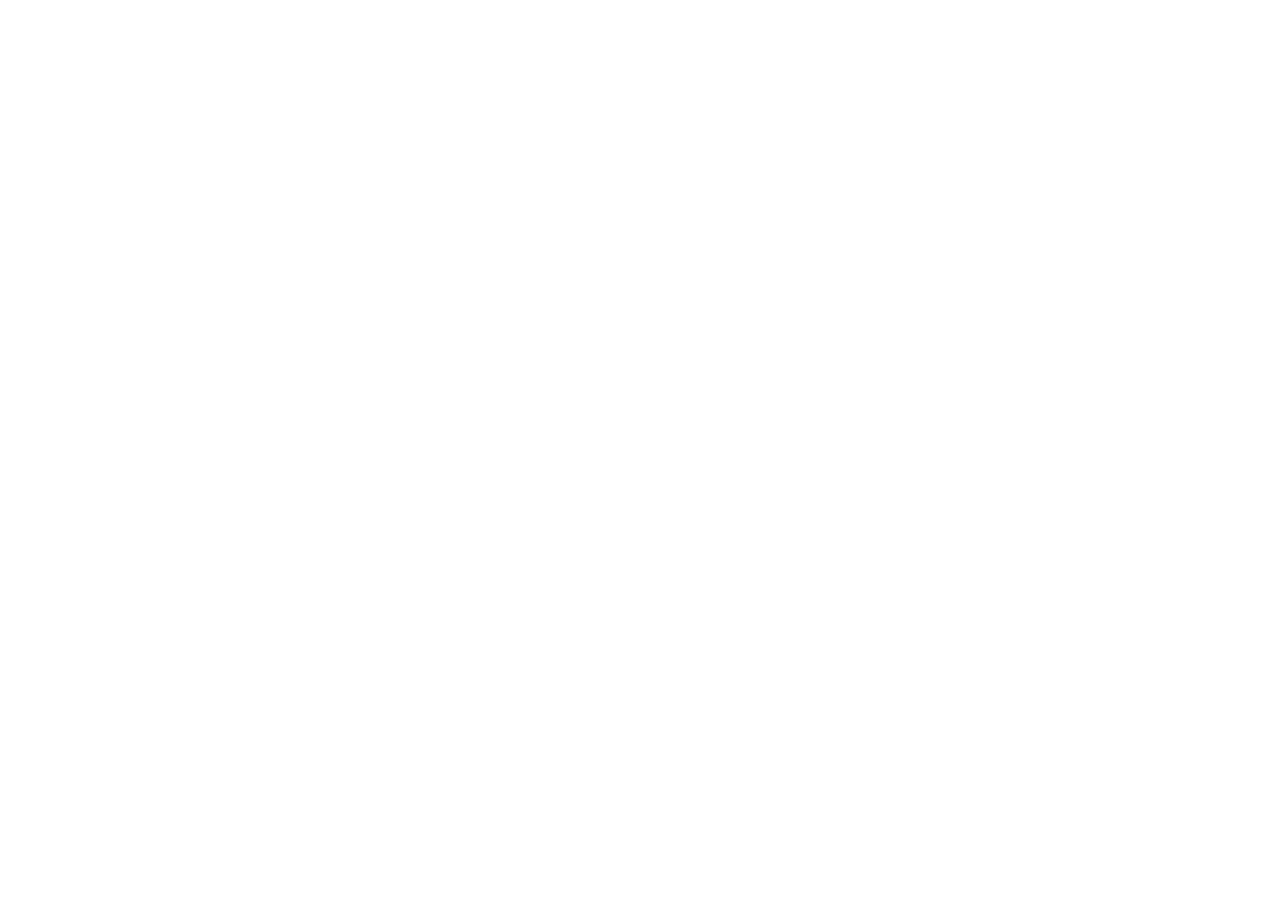
==== index.html @ e567526a "Initial commit" ====
<!DOCTYPE html>
<html lang="en">
<head>
    <meta charset="UTF-8">
    <meta name="viewport" content="width=device-width, initial-scale=1.0">
    <link rel="stylesheet" href="style.css">
    <link rel="shortcut icon" href="favicon.ico" type="image/x-icon">
    <title>Document</title>
</head>
<body>
    
</body>
</html>
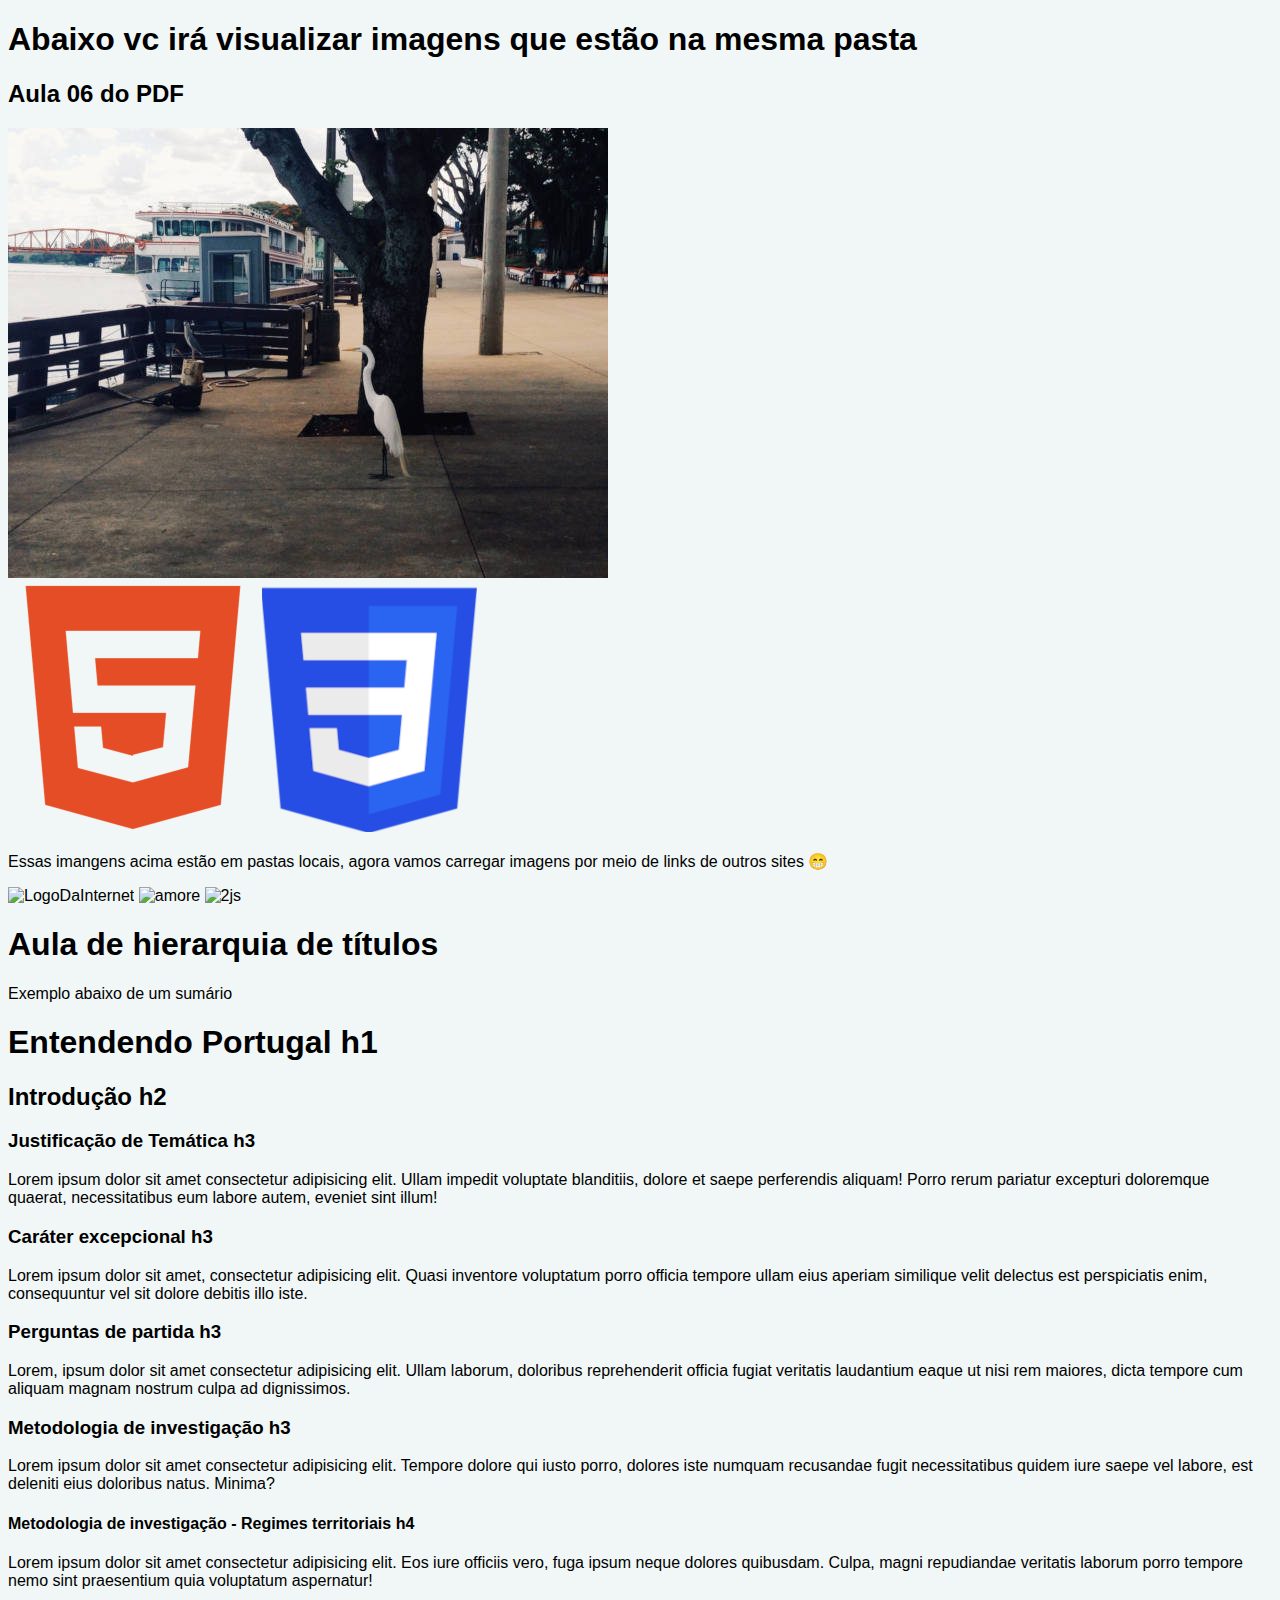
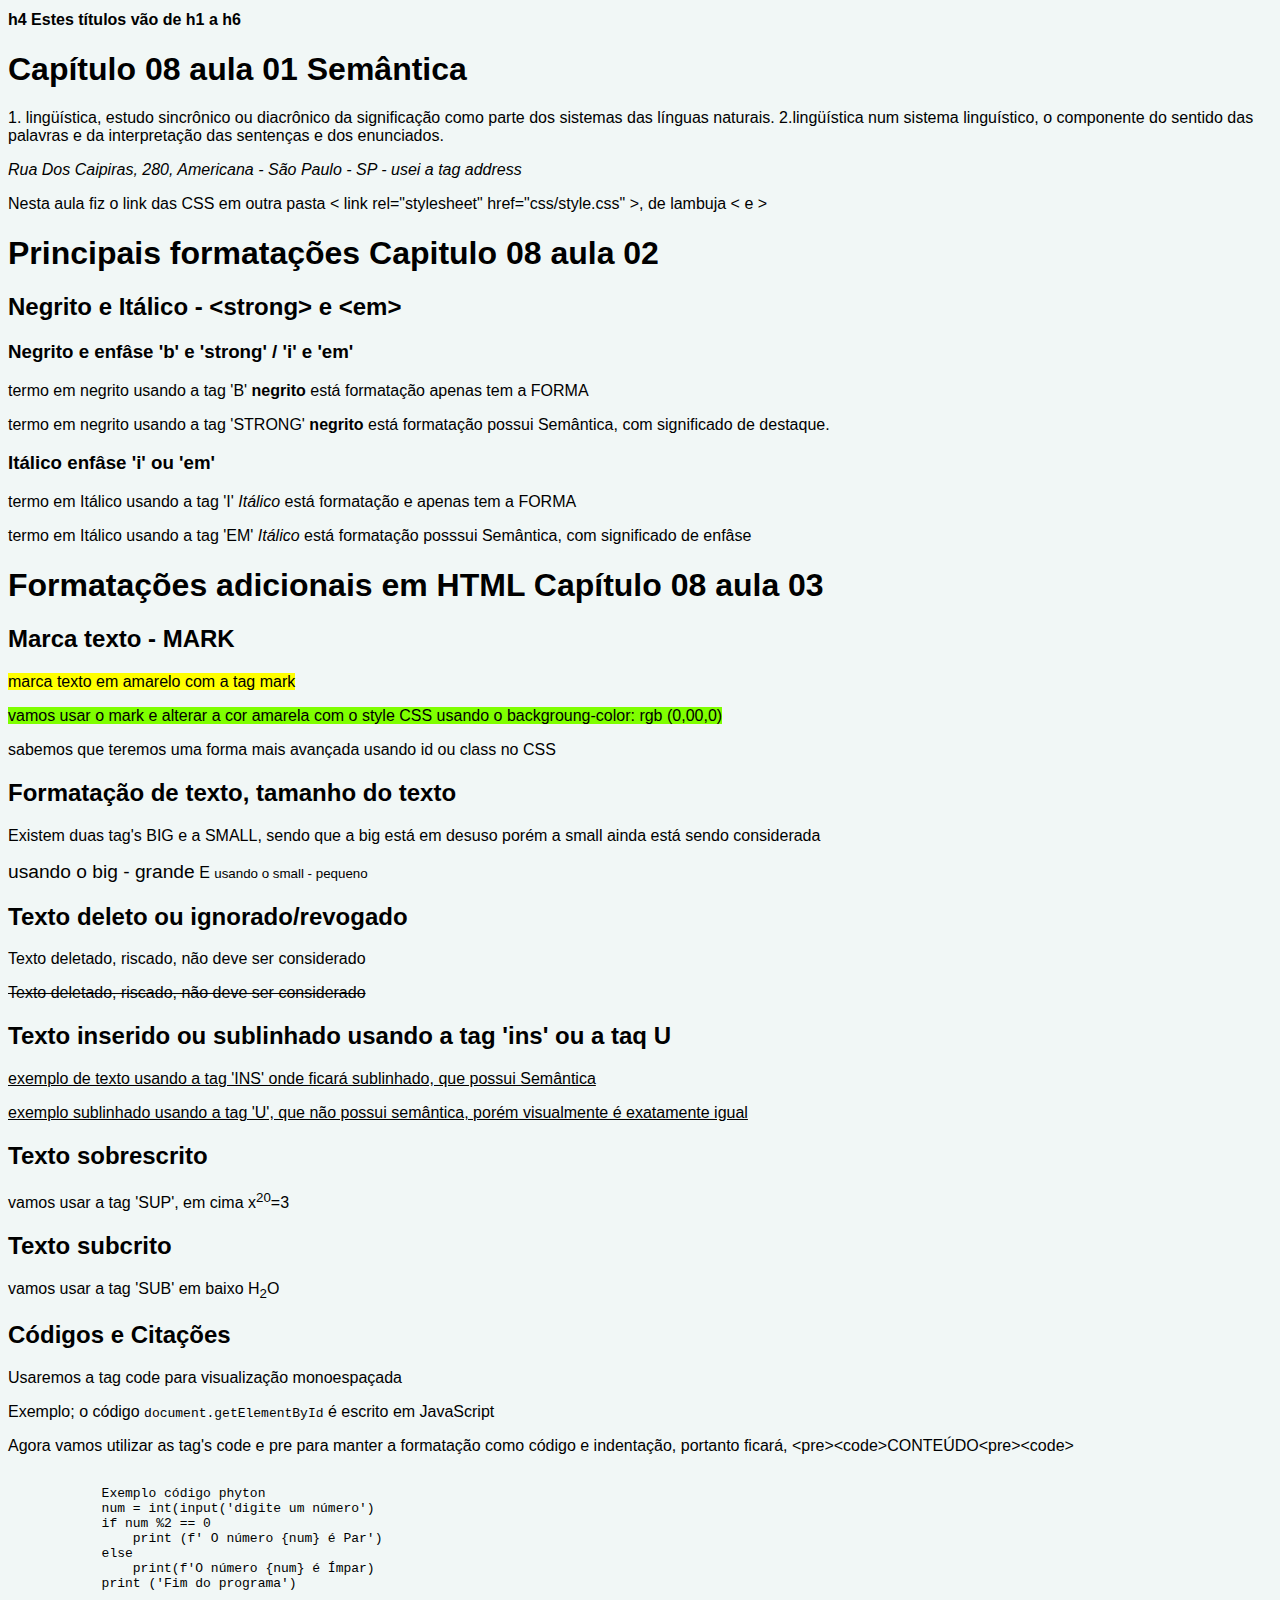
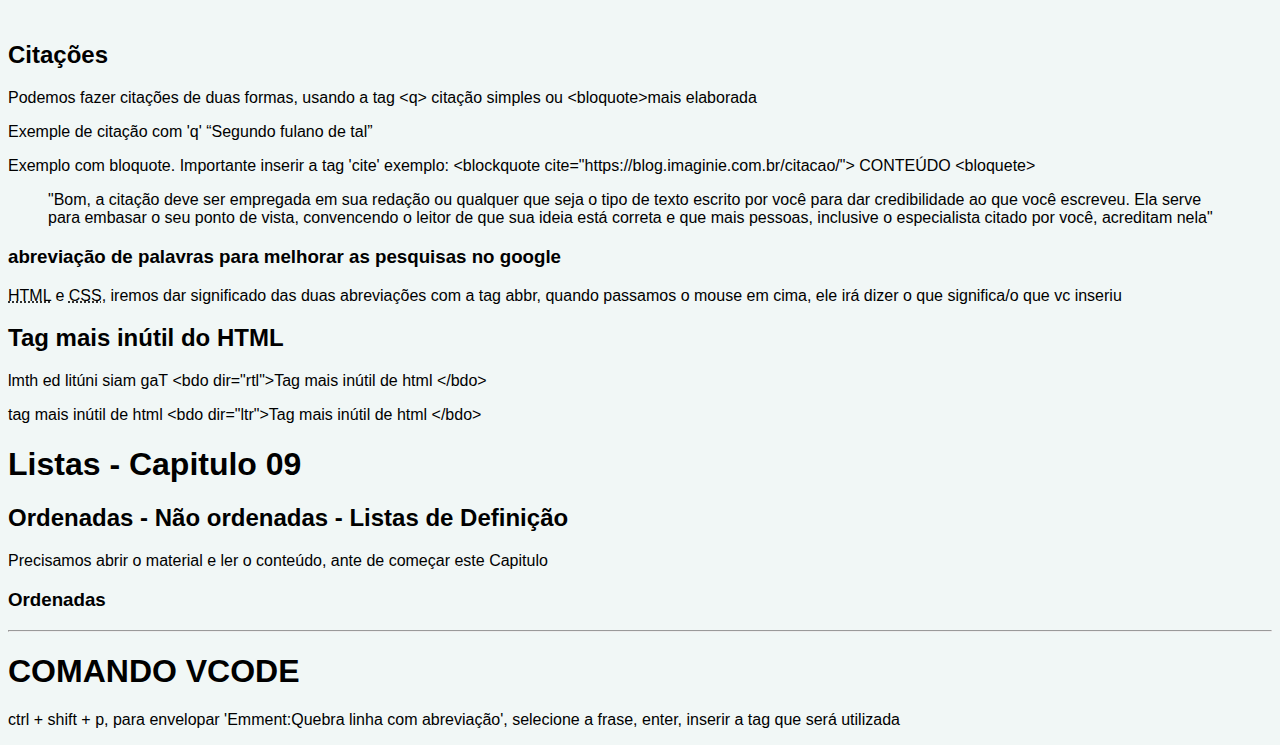
==== commit 3a9e394a: "25-3" ====
--- a/index.html
+++ b/index.html
@@ -1,13 +1,111 @@
 <!DOCTYPE html>
-<html lang="en">
+<html lang="pt-br">
 <head>
     <meta charset="UTF-8">
     <meta name="viewport" content="width=device-width, initial-scale=1.0">
-    <link rel="stylesheet" href="style.css">
-    <link rel="shortcut icon" href="favicon.ico" type="image/x-icon">
-    <title>Document</title>
+    <link rel="stylesheet" href="css/style.css">
+    <!-- usado site favicon e extensão icon porém usei png e funcionou png tanta edge como firefox -->
+    <link rel="shortcut icon" href="image/smiling-face-with-hearts_1f970.png" type="image/x-icon">
+    <title>Exercícios</title>
 </head>
 <body>
+    <h1>Abaixo vc irá visualizar imagens que estão na mesma pasta</h1>
+    <h2>Aula 06 do PDF</h2>
+    <img src="image/paisagem600.jpg" alt="paisagem"> <br>
+    <img src="image/html-5-1-1175208.png" alt="html"> 
+    <img src="image/CSS3_logo_and_wordmark.svg.png" alt="css">
+    <p>Essas imangens acima estão em pastas locais, agora vamos carregar imagens por meio de links de outros sites &#x1F601</p>
+    <!-- usei o width para redimencionar a imagem -->
+    <img src="https://encrypted-tbn0.gstatic.com/images?q=tbn:ANd9GcTFD4wRRAU5uV0O5OyGJUHygMBTLPXZ2Dfh7w&usqp=CAU" alt="LogoDaInternet" width="250">
+    <img src="https://cdn.mensagenscomamor.com/content/images/m000157873.jpg?v=0&w=300&h=225" alt="amore">
+    <img width="230" src="https://upload.wikimedia.org/wikipedia/commons/thumb/9/99/Unofficial_JavaScript_logo_2.svg/1200px-Unofficial_JavaScript_logo_2.svg.png" alt="2js">
+    <h1>Aula de hierarquia de títulos</h1>
+    <p>Exemplo abaixo de um sumário</p>
+    <h1>Entendendo Portugal h1 </h1>
+    <h2>Introdução h2</h2>
+    <h3>Justificação de Temática h3 </h3>
+    <p>Lorem ipsum dolor sit amet consectetur adipisicing elit. Ullam impedit voluptate blanditiis, dolore et saepe perferendis aliquam! Porro rerum pariatur excepturi doloremque quaerat, necessitatibus eum labore autem, eveniet sint illum!</p>
+    <h3>Caráter excepcional h3</h3>
+    <p>Lorem ipsum dolor sit amet, consectetur adipisicing elit. Quasi inventore voluptatum porro officia tempore ullam eius aperiam similique velit delectus est perspiciatis enim, consequuntur vel sit dolore debitis illo iste.</p>
+    <h3>Perguntas de partida h3</h3>
+    <p>Lorem, ipsum dolor sit amet consectetur adipisicing elit. Ullam laborum, doloribus reprehenderit officia fugiat veritatis laudantium eaque ut nisi rem maiores, dicta tempore cum aliquam magnam nostrum culpa ad dignissimos.</p>
+    <h3>Metodologia de investigação h3</h3>
+    <p>Lorem ipsum dolor sit amet consectetur adipisicing elit. Tempore dolore qui iusto porro, dolores iste numquam recusandae fugit necessitatibus quidem iure saepe vel labore, est deleniti eius doloribus natus. Minima?</p>
+    <h4>Metodologia de investigação - Regimes territoriais h4</h4>
+    <p>Lorem ipsum dolor sit amet consectetur adipisicing elit. Eos iure officiis vero, fuga ipsum neque dolores quibusdam. Culpa, magni repudiandae veritatis laborum porro tempore nemo sint praesentium quia voluptatum aspernatur!</p>
+    <h4>h4 Estes títulos vão de h1 a h6</h4>
+    <h1>Capítulo 08 aula 01 Semântica</h1>
+    <p>1. lingüística, estudo sincrônico ou diacrônico da significação como parte dos sistemas das  línguas   naturais. 2.lingüística num sistema linguístico, o componente do sentido das palavras e da interpretação das sentenças e dos enunciados.</p>
+    <address>Rua Dos Caipiras, 280, Americana - São Paulo - SP - usei a tag address</address>
+    <p>Nesta aula fiz o link das CSS em outra pasta &lt; link rel="stylesheet" href="css/style.css" &gt;, de lambuja &lt; e &gt; </p>
+    <h1>Principais formatações Capitulo 08 aula 02</h1>
+    <h2>Negrito e Itálico - &lt;strong&gt; e &lt;em&gt;</h2>
+    <h3>Negrito e enfâse 'b' e 'strong' / 'i' e 'em'</h3>
+    <p>termo em negrito usando a tag 'B' <b>negrito</b> está formatação apenas tem a FORMA</p>
+    <p>termo em negrito usando a tag 'STRONG' <strong>negrito</strong> está formatação possui Semântica, com significado de destaque.</p>
+    <h3>Itálico enfâse 'i' ou 'em'</h3>
+    <p>termo em Itálico usando a tag 'I' <i>Itálico</i> está formatação e apenas tem a FORMA</p>
+    <p>termo em Itálico usando a tag 'EM' <em>Itálico</em> está formatação posssui Semântica, com significado de enfâse</p>
+    <h1>Formatações adicionais em HTML Capítulo 08 aula 03</h1>
+    <h2>Marca texto - MARK</h2>
+    <p><mark>marca texto em amarelo com a tag mark</mark></p>
+    <p><mark style="background-color:chartreuse">vamos usar o mark e alterar a cor amarela com o style CSS usando o backgroung-color: rgb (0,00,0)</mark></p>
+    <p>sabemos que teremos uma forma mais avançada usando id ou class no CSS</p>
+    <h2>Formatação de texto, tamanho do texto</h2>
+    <p>Existem duas tag's BIG e a SMALL, sendo que a big está em desuso porém a small ainda está sendo considerada</p>
+    <p><big>usando o big - grande</big> E <small>usando o small - pequeno</small></p>
+    <h2>Texto deleto ou ignorado/revogado</h2>
+    <p>Texto deletado, riscado, não deve ser considerado</p>
+    <p><del>Texto deletado, riscado, não deve ser considerado</del></p>
+    <h2>Texto inserido ou sublinhado usando a tag 'ins' ou a taq U</h2>
+    <p><ins>exemplo de texto usando a tag 'INS' onde ficará sublinhado, que possui Semântica</ins></p>
+    <p><u>exemplo sublinhado usando a tag 'U', que não possui semântica, porém visualmente é exatamente igual</u></p>
+    <h2>Texto sobrescrito</h2>
+    <p>vamos usar a tag 'SUP', em cima x<sup>20</sup>=3</p>
+    <h2>Texto subcrito</h2>
+    <p>vamos usar a tag 'SUB' em baixo H<sub>2</sub>O</p>
+    <h2>Códigos e Citações</h2>
+    <p>Usaremos a tag code para visualização monoespaçada</p>
+    <p>Exemplo; o código <code>document.getElementById</code> é escrito em JavaScript</p>
+    <p>Agora vamos utilizar as tag's code e pre para manter a formatação como código e indentação, portanto ficará, &lt;pre&gt;&lt;code&gt;CONTEÚDO&lt;pre&gt;&lt;code&gt;</p>
+    <pre>
+        <code>
+            Exemplo código phyton
+            num = int(input('digite um número')
+            if num %2 == 0
+                print (f' O número {num} é Par')
+            else
+                print(f'O número {num} é Ímpar)
+            print ('Fim do programa')
+        </code> 
+    </pre>
+    <h2>Citações</h2>
+    <p>Podemos fazer citações de duas formas, usando a tag &lt;q&gt; citação simples ou &lt;bloquote&gt;mais elaborada</p>
+    <p>Exemple de citação com 'q'
+        <q>Segundo fulano de tal</q>
+    <p>Exemplo com bloquote. Importante inserir a tag 'cite' exemplo: &lt;blockquote cite="https://blog.imaginie.com.br/citacao/"&gt; CONTEÚDO &lt;bloquete&gt;
+        <blockquote cite="https://blog.imaginie.com.br/citacao/">
+            "Bom, a citação deve ser empregada em sua redação ou qualquer que seja o tipo de texto escrito por você para dar credibilidade ao que você escreveu. Ela serve para embasar o seu ponto de vista, convencendo o leitor de que sua ideia está correta e que mais pessoas, inclusive o especialista citado por você, acreditam nela"
+        </blockquote>
+        <h3>abreviação de palavras para melhorar as pesquisas no google</h3>
+        <p><abbr title="HYPERTEXT MARKUP LANGUAGE">HTML</abbr> e <abbr title="folhas de estilo">CSS</abbr>, iremos dar significado das duas abreviações com a tag abbr, quando passamos o mouse em cima, ele irá dizer o que significa/o que vc inseriu</p>
+    <h2>Tag mais inútil do HTML</h2>
+    <p><bdo dir="rtl">Tag mais inútil de html</bdo> &lt;bdo dir="rtl">Tag mais inútil de html &lt;/bdo&gt;</p>
+    <p><bdo dir="ltr">tag mais inútil de html</bdo> &lt;bdo dir="ltr">Tag mais inútil de html &lt;/bdo&gt;</p>
+    <h1>Listas - Capitulo 09</h1>
+    <h2>Ordenadas - Não ordenadas - Listas de Definição</h2>
+    <p>Precisamos abrir o material e ler o conteúdo, ante de começar este Capitulo</p>
+    <h3>Ordenadas</h3>
     
+
+
+
+
+
+
+    <hr>
+    <h1>COMANDO VCODE</h1>
+    <p>ctrl + shift + p, para envelopar 'Emment:Quebra linha com abreviação', selecione a frase, enter, inserir a tag que será utilizada</p>
+
 </body>
 </html>--- a/css/style.css
+++ b/css/style.css
@@ -0,0 +1,4 @@
+body { 
+    background-color: rgb(241, 247, 246);
+    font-family: catamaram, sans-serif ;
+}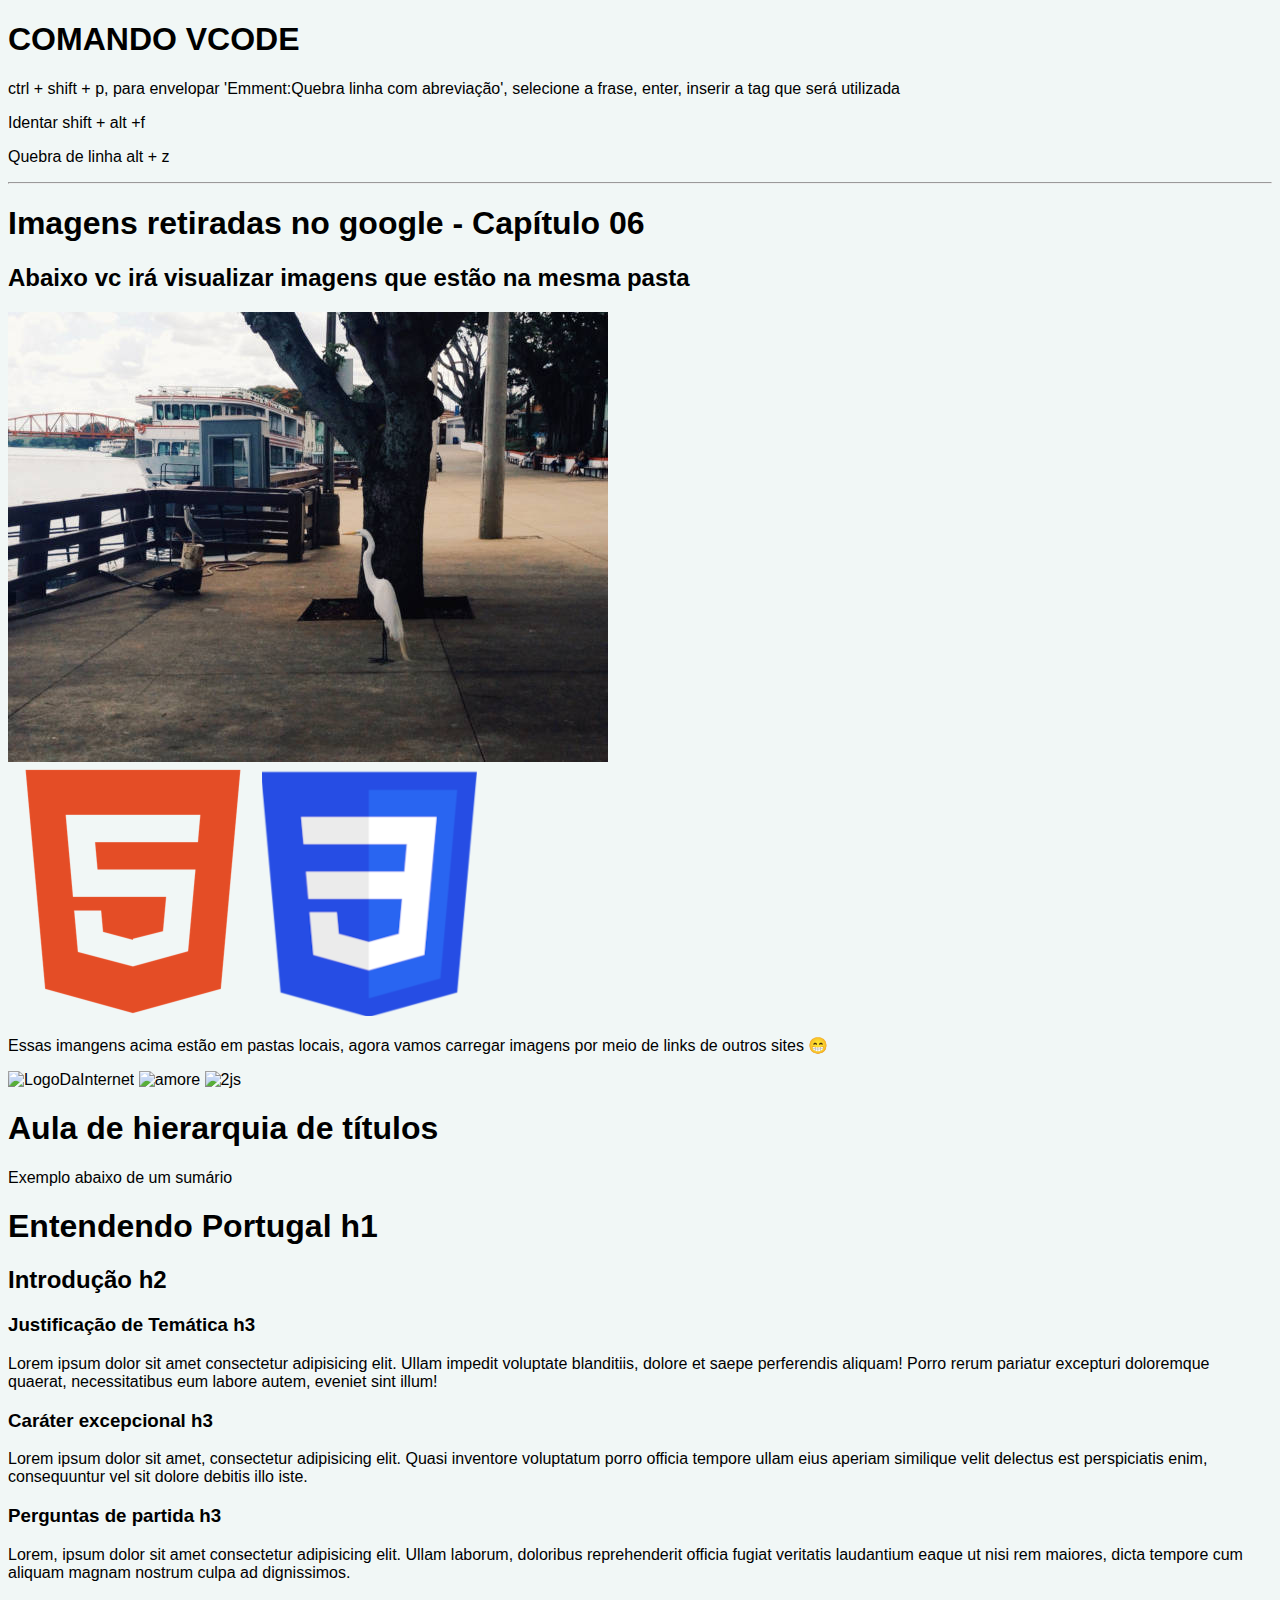
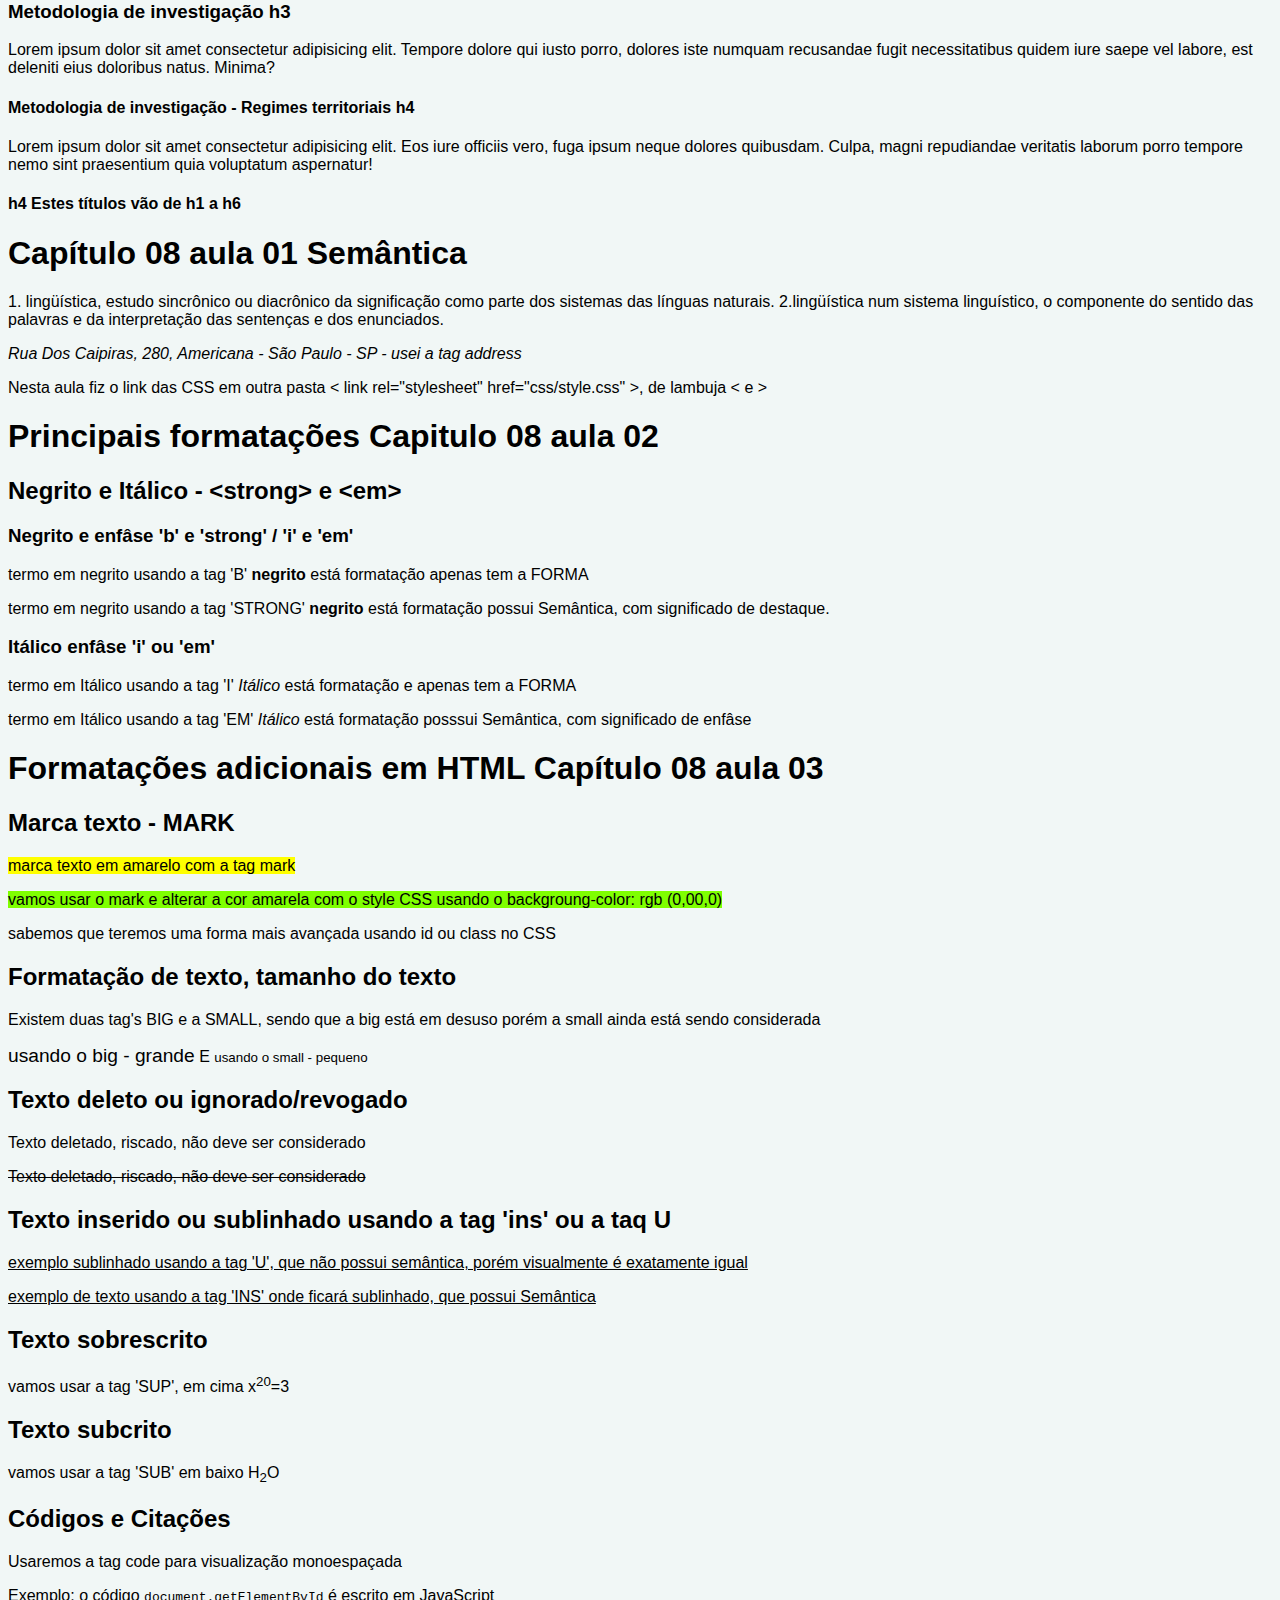
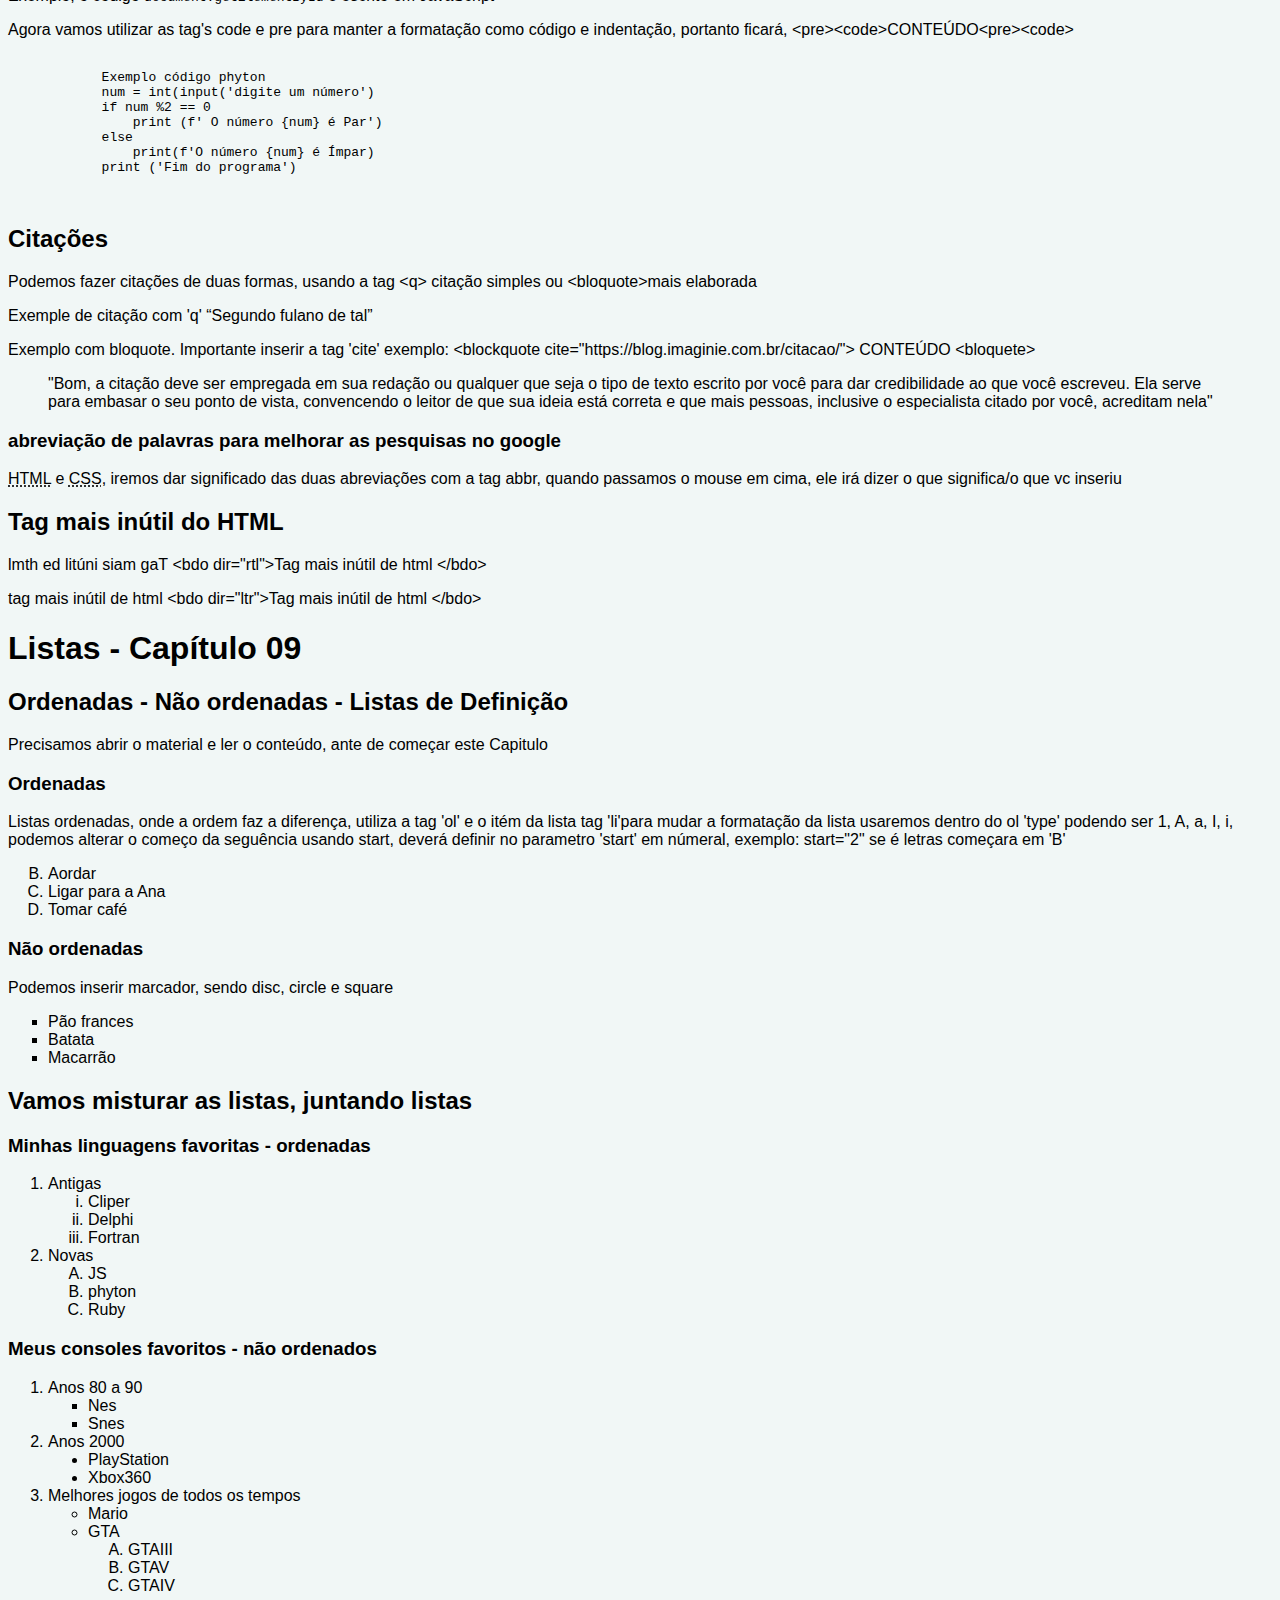
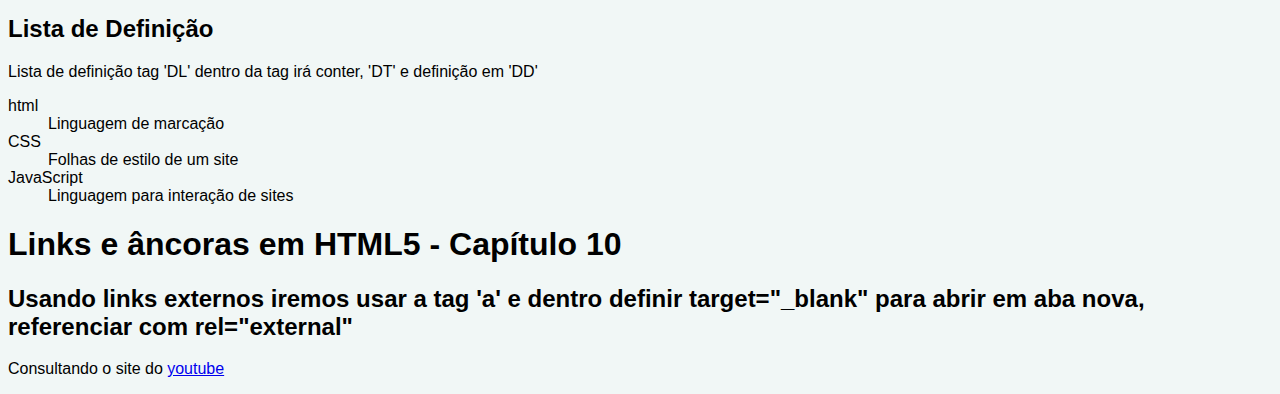
==== commit 6ffd42fe: "26-01-2021" ====
--- a/index.html
+++ b/index.html
@@ -1,5 +1,6 @@
 <!DOCTYPE html>
 <html lang="pt-br">
+
 <head>
     <meta charset="UTF-8">
     <meta name="viewport" content="width=device-width, initial-scale=1.0">
@@ -8,67 +9,101 @@
     <link rel="shortcut icon" href="image/smiling-face-with-hearts_1f970.png" type="image/x-icon">
     <title>Exercícios</title>
 </head>
+
 <body>
-    <h1>Abaixo vc irá visualizar imagens que estão na mesma pasta</h1>
-    <h2>Aula 06 do PDF</h2>
-    <img src="image/paisagem600.jpg" alt="paisagem"> <br>
-    <img src="image/html-5-1-1175208.png" alt="html"> 
-    <img src="image/CSS3_logo_and_wordmark.svg.png" alt="css">
-    <p>Essas imangens acima estão em pastas locais, agora vamos carregar imagens por meio de links de outros sites &#x1F601</p>
-    <!-- usei o width para redimencionar a imagem -->
-    <img src="https://encrypted-tbn0.gstatic.com/images?q=tbn:ANd9GcTFD4wRRAU5uV0O5OyGJUHygMBTLPXZ2Dfh7w&usqp=CAU" alt="LogoDaInternet" width="250">
-    <img src="https://cdn.mensagenscomamor.com/content/images/m000157873.jpg?v=0&w=300&h=225" alt="amore">
-    <img width="230" src="https://upload.wikimedia.org/wikipedia/commons/thumb/9/99/Unofficial_JavaScript_logo_2.svg/1200px-Unofficial_JavaScript_logo_2.svg.png" alt="2js">
-    <h1>Aula de hierarquia de títulos</h1>
-    <p>Exemplo abaixo de um sumário</p>
-    <h1>Entendendo Portugal h1 </h1>
-    <h2>Introdução h2</h2>
-    <h3>Justificação de Temática h3 </h3>
-    <p>Lorem ipsum dolor sit amet consectetur adipisicing elit. Ullam impedit voluptate blanditiis, dolore et saepe perferendis aliquam! Porro rerum pariatur excepturi doloremque quaerat, necessitatibus eum labore autem, eveniet sint illum!</p>
-    <h3>Caráter excepcional h3</h3>
-    <p>Lorem ipsum dolor sit amet, consectetur adipisicing elit. Quasi inventore voluptatum porro officia tempore ullam eius aperiam similique velit delectus est perspiciatis enim, consequuntur vel sit dolore debitis illo iste.</p>
-    <h3>Perguntas de partida h3</h3>
-    <p>Lorem, ipsum dolor sit amet consectetur adipisicing elit. Ullam laborum, doloribus reprehenderit officia fugiat veritatis laudantium eaque ut nisi rem maiores, dicta tempore cum aliquam magnam nostrum culpa ad dignissimos.</p>
-    <h3>Metodologia de investigação h3</h3>
-    <p>Lorem ipsum dolor sit amet consectetur adipisicing elit. Tempore dolore qui iusto porro, dolores iste numquam recusandae fugit necessitatibus quidem iure saepe vel labore, est deleniti eius doloribus natus. Minima?</p>
-    <h4>Metodologia de investigação - Regimes territoriais h4</h4>
-    <p>Lorem ipsum dolor sit amet consectetur adipisicing elit. Eos iure officiis vero, fuga ipsum neque dolores quibusdam. Culpa, magni repudiandae veritatis laborum porro tempore nemo sint praesentium quia voluptatum aspernatur!</p>
-    <h4>h4 Estes títulos vão de h1 a h6</h4>
-    <h1>Capítulo 08 aula 01 Semântica</h1>
-    <p>1. lingüística, estudo sincrônico ou diacrônico da significação como parte dos sistemas das  línguas   naturais. 2.lingüística num sistema linguístico, o componente do sentido das palavras e da interpretação das sentenças e dos enunciados.</p>
-    <address>Rua Dos Caipiras, 280, Americana - São Paulo - SP - usei a tag address</address>
-    <p>Nesta aula fiz o link das CSS em outra pasta &lt; link rel="stylesheet" href="css/style.css" &gt;, de lambuja &lt; e &gt; </p>
-    <h1>Principais formatações Capitulo 08 aula 02</h1>
-    <h2>Negrito e Itálico - &lt;strong&gt; e &lt;em&gt;</h2>
-    <h3>Negrito e enfâse 'b' e 'strong' / 'i' e 'em'</h3>
-    <p>termo em negrito usando a tag 'B' <b>negrito</b> está formatação apenas tem a FORMA</p>
-    <p>termo em negrito usando a tag 'STRONG' <strong>negrito</strong> está formatação possui Semântica, com significado de destaque.</p>
-    <h3>Itálico enfâse 'i' ou 'em'</h3>
-    <p>termo em Itálico usando a tag 'I' <i>Itálico</i> está formatação e apenas tem a FORMA</p>
-    <p>termo em Itálico usando a tag 'EM' <em>Itálico</em> está formatação posssui Semântica, com significado de enfâse</p>
-    <h1>Formatações adicionais em HTML Capítulo 08 aula 03</h1>
-    <h2>Marca texto - MARK</h2>
-    <p><mark>marca texto em amarelo com a tag mark</mark></p>
-    <p><mark style="background-color:chartreuse">vamos usar o mark e alterar a cor amarela com o style CSS usando o backgroung-color: rgb (0,00,0)</mark></p>
-    <p>sabemos que teremos uma forma mais avançada usando id ou class no CSS</p>
-    <h2>Formatação de texto, tamanho do texto</h2>
-    <p>Existem duas tag's BIG e a SMALL, sendo que a big está em desuso porém a small ainda está sendo considerada</p>
-    <p><big>usando o big - grande</big> E <small>usando o small - pequeno</small></p>
-    <h2>Texto deleto ou ignorado/revogado</h2>
-    <p>Texto deletado, riscado, não deve ser considerado</p>
-    <p><del>Texto deletado, riscado, não deve ser considerado</del></p>
-    <h2>Texto inserido ou sublinhado usando a tag 'ins' ou a taq U</h2>
-    <p><ins>exemplo de texto usando a tag 'INS' onde ficará sublinhado, que possui Semântica</ins></p>
-    <p><u>exemplo sublinhado usando a tag 'U', que não possui semântica, porém visualmente é exatamente igual</u></p>
-    <h2>Texto sobrescrito</h2>
-    <p>vamos usar a tag 'SUP', em cima x<sup>20</sup>=3</p>
-    <h2>Texto subcrito</h2>
-    <p>vamos usar a tag 'SUB' em baixo H<sub>2</sub>O</p>
-    <h2>Códigos e Citações</h2>
-    <p>Usaremos a tag code para visualização monoespaçada</p>
-    <p>Exemplo; o código <code>document.getElementById</code> é escrito em JavaScript</p>
-    <p>Agora vamos utilizar as tag's code e pre para manter a formatação como código e indentação, portanto ficará, &lt;pre&gt;&lt;code&gt;CONTEÚDO&lt;pre&gt;&lt;code&gt;</p>
-    <pre>
+    <h1>COMANDO VCODE</h1>
+    <p>ctrl + shift + p, para envelopar 'Emment:Quebra linha com abreviação', selecione a frase, enter, inserir a tag
+        que será utilizada</p>
+    <p>Identar shift + alt +f</p>
+    <p>Quebra de linha alt + z</p>
+    <hr>
+    <h1>Imagens retiradas no google - Capítulo 06</h1>
+    <h2>Abaixo vc irá visualizar imagens que estão na mesma pasta</h2>
+        <img src="image/paisagem600.jpg" alt="paisagem"> <br>
+        <img src="image/html-5-1-1175208.png" alt="html">
+        <img src="image/CSS3_logo_and_wordmark.svg.png" alt="css">
+        <p>Essas imangens acima estão em pastas locais, agora vamos carregar imagens por meio de links de outros sites &#x1F601</p>
+        <!-- usei o width para redimencionar a imagem -->
+        <img src="https://encrypted-tbn0.gstatic.com/images?q=tbn:ANd9GcTFD4wRRAU5uV0O5OyGJUHygMBTLPXZ2Dfh7w&usqp=CAU"
+            alt="LogoDaInternet" width="250">
+        <img src="https://cdn.mensagenscomamor.com/content/images/m000157873.jpg?v=0&w=300&h=225" alt="amore">
+        <img width="230"
+            src="https://upload.wikimedia.org/wikipedia/commons/thumb/9/99/Unofficial_JavaScript_logo_2.svg/1200px-Unofficial_JavaScript_logo_2.svg.png"
+            alt="2js">
+        <h1>Aula de hierarquia de títulos</h1>
+        <p>Exemplo abaixo de um sumário</p>
+        <h1>Entendendo Portugal h1 </h1>
+        <h2>Introdução h2</h2>
+        <h3>Justificação de Temática h3 </h3>
+        <p>Lorem ipsum dolor sit amet consectetur adipisicing elit. Ullam impedit voluptate blanditiis, dolore et saepe
+            perferendis aliquam! Porro rerum pariatur excepturi doloremque quaerat, necessitatibus eum labore autem,
+            eveniet
+            sint illum!</p>
+        <h3>Caráter excepcional h3</h3>
+        <p>Lorem ipsum dolor sit amet, consectetur adipisicing elit. Quasi inventore voluptatum porro officia tempore
+            ullam
+            eius aperiam similique velit delectus est perspiciatis enim, consequuntur vel sit dolore debitis illo iste.
+        </p>
+        <h3>Perguntas de partida h3</h3>
+        <p>Lorem, ipsum dolor sit amet consectetur adipisicing elit. Ullam laborum, doloribus reprehenderit officia
+            fugiat
+            veritatis laudantium eaque ut nisi rem maiores, dicta tempore cum aliquam magnam nostrum culpa ad
+            dignissimos.
+        </p>
+        <h3>Metodologia de investigação h3</h3>
+        <p>Lorem ipsum dolor sit amet consectetur adipisicing elit. Tempore dolore qui iusto porro, dolores iste numquam
+            recusandae fugit necessitatibus quidem iure saepe vel labore, est deleniti eius doloribus natus. Minima?</p>
+        <h4>Metodologia de investigação - Regimes territoriais h4</h4>
+        <p>Lorem ipsum dolor sit amet consectetur adipisicing elit. Eos iure officiis vero, fuga ipsum neque dolores
+            quibusdam. Culpa, magni repudiandae veritatis laborum porro tempore nemo sint praesentium quia voluptatum
+            aspernatur!</p>
+        <h4>h4 Estes títulos vão de h1 a h6</h4>
+        <h1>Capítulo 08 aula 01 Semântica</h1>
+        <p>1. lingüística, estudo sincrônico ou diacrônico da significação como parte dos sistemas das línguas naturais.
+            2.lingüística num sistema linguístico, o componente do sentido das palavras e da interpretação das sentenças
+            e
+            dos enunciados.</p>
+        <address>Rua Dos Caipiras, 280, Americana - São Paulo - SP - usei a tag address</address>
+        <p>Nesta aula fiz o link das CSS em outra pasta &lt; link rel="stylesheet" href="css/style.css" &gt;, de lambuja
+            &lt; e &gt; </p>
+        <h1>Principais formatações Capitulo 08 aula 02</h1>
+        <h2>Negrito e Itálico - &lt;strong&gt; e &lt;em&gt;</h2>
+        <h3>Negrito e enfâse 'b' e 'strong' / 'i' e 'em'</h3>
+        <p>termo em negrito usando a tag 'B' <b>negrito</b> está formatação apenas tem a FORMA</p>
+        <p>termo em negrito usando a tag 'STRONG' <strong>negrito</strong> está formatação possui Semântica, com
+            significado
+            de destaque.</p>
+        <h3>Itálico enfâse 'i' ou 'em'</h3>
+        <p>termo em Itálico usando a tag 'I' <i>Itálico</i> está formatação e apenas tem a FORMA</p>
+        <p>termo em Itálico usando a tag 'EM' <em>Itálico</em> está formatação posssui Semântica, com significado de
+            enfâse
+        </p>
+        <h1>Formatações adicionais em HTML Capítulo 08 aula 03</h1>
+        <h2>Marca texto - MARK</h2>
+        <p><mark>marca texto em amarelo com a tag mark</mark></p>
+        <p><mark style="background-color:chartreuse">vamos usar o mark e alterar a cor amarela com o style CSS usando o
+                backgroung-color: rgb (0,00,0)</mark></p>
+        <p>sabemos que teremos uma forma mais avançada usando id ou class no CSS</p>
+        <h2>Formatação de texto, tamanho do texto</h2>
+        <p>Existem duas tag's BIG e a SMALL, sendo que a big está em desuso porém a small ainda está sendo considerada
+        </p>
+        <p><big>usando o big - grande</big> E <small>usando o small - pequeno</small></p>
+        <h2>Texto deleto ou ignorado/revogado</h2>
+        <p>Texto deletado, riscado, não deve ser considerado</p>
+        <p><del>Texto deletado, riscado, não deve ser considerado</del></p>
+        <h2>Texto inserido ou sublinhado usando a tag 'ins' ou a taq U</h2>
+        <p><u>exemplo sublinhado usando a tag 'U', que não possui semântica, porém visualmente é exatamente igual</u></p>
+        <p><ins>exemplo de texto usando a tag 'INS' onde ficará sublinhado, que possui Semântica</ins></p>
+        <h2>Texto sobrescrito</h2>
+        <p>vamos usar a tag 'SUP', em cima x<sup>20</sup>=3</p>
+        <h2>Texto subcrito</h2>
+        <p>vamos usar a tag 'SUB' em baixo H<sub>2</sub>O</p>
+        <h2>Códigos e Citações</h2>
+        <p>Usaremos a tag code para visualização monoespaçada</p>
+        <p>Exemplo; o código <code>document.getElementById</code> é escrito em JavaScript</p>
+        <p>Agora vamos utilizar as tag's code e pre para manter a formatação como código e indentação, portanto ficará,
+            &lt;pre&gt;&lt;code&gt;CONTEÚDO&lt;pre&gt;&lt;code&gt;</p>
+        <pre>
         <code>
             Exemplo código phyton
             num = int(input('digite um número')
@@ -79,33 +114,103 @@
             print ('Fim do programa')
         </code> 
     </pre>
-    <h2>Citações</h2>
-    <p>Podemos fazer citações de duas formas, usando a tag &lt;q&gt; citação simples ou &lt;bloquote&gt;mais elaborada</p>
-    <p>Exemple de citação com 'q'
-        <q>Segundo fulano de tal</q>
-    <p>Exemplo com bloquote. Importante inserir a tag 'cite' exemplo: &lt;blockquote cite="https://blog.imaginie.com.br/citacao/"&gt; CONTEÚDO &lt;bloquete&gt;
+        <h2>Citações</h2>
+        <p>Podemos fazer citações de duas formas, usando a tag &lt;q&gt; citação simples ou &lt;bloquote&gt;mais
+            elaborada
+        </p>
+        <p>Exemple de citação com 'q'
+            <q>Segundo fulano de tal</q>
+        <p>Exemplo com bloquote. Importante inserir a tag 'cite' exemplo: &lt;blockquote
+            cite="https://blog.imaginie.com.br/citacao/"&gt; CONTEÚDO &lt;bloquete&gt;
         <blockquote cite="https://blog.imaginie.com.br/citacao/">
-            "Bom, a citação deve ser empregada em sua redação ou qualquer que seja o tipo de texto escrito por você para dar credibilidade ao que você escreveu. Ela serve para embasar o seu ponto de vista, convencendo o leitor de que sua ideia está correta e que mais pessoas, inclusive o especialista citado por você, acreditam nela"
+            "Bom, a citação deve ser empregada em sua redação ou qualquer que seja o tipo de texto escrito por você para
+            dar
+            credibilidade ao que você escreveu. Ela serve para embasar o seu ponto de vista, convencendo o leitor de que
+            sua
+            ideia está correta e que mais pessoas, inclusive o especialista citado por você, acreditam nela"
         </blockquote>
         <h3>abreviação de palavras para melhorar as pesquisas no google</h3>
-        <p><abbr title="HYPERTEXT MARKUP LANGUAGE">HTML</abbr> e <abbr title="folhas de estilo">CSS</abbr>, iremos dar significado das duas abreviações com a tag abbr, quando passamos o mouse em cima, ele irá dizer o que significa/o que vc inseriu</p>
-    <h2>Tag mais inútil do HTML</h2>
-    <p><bdo dir="rtl">Tag mais inútil de html</bdo> &lt;bdo dir="rtl">Tag mais inútil de html &lt;/bdo&gt;</p>
-    <p><bdo dir="ltr">tag mais inútil de html</bdo> &lt;bdo dir="ltr">Tag mais inútil de html &lt;/bdo&gt;</p>
-    <h1>Listas - Capitulo 09</h1>
-    <h2>Ordenadas - Não ordenadas - Listas de Definição</h2>
-    <p>Precisamos abrir o material e ler o conteúdo, ante de começar este Capitulo</p>
-    <h3>Ordenadas</h3>
-    
-
-
-
-
-
-
-    <hr>
-    <h1>COMANDO VCODE</h1>
-    <p>ctrl + shift + p, para envelopar 'Emment:Quebra linha com abreviação', selecione a frase, enter, inserir a tag que será utilizada</p>
+        <p><abbr title="HYPERTEXT MARKUP LANGUAGE">HTML</abbr> e <abbr title="folhas de estilo">CSS</abbr>, iremos dar
+            significado das duas abreviações com a tag abbr, quando passamos o mouse em cima, ele irá dizer o que
+            significa/o que vc inseriu</p>
+        <h2>Tag mais inútil do HTML</h2>
+        <p><bdo dir="rtl">Tag mais inútil de html</bdo> &lt;bdo dir="rtl">Tag mais inútil de html &lt;/bdo&gt;</p>
+        <p><bdo dir="ltr">tag mais inútil de html</bdo> &lt;bdo dir="ltr">Tag mais inútil de html &lt;/bdo&gt;</p>
+        <h1>Listas - Capítulo 09</h1>
+        <h2>Ordenadas - Não ordenadas - Listas de Definição</h2>
+        <p>Precisamos abrir o material e ler o conteúdo, ante de começar este Capitulo</p>
+        <h3>Ordenadas</h3>
+        <p>Listas ordenadas, onde a ordem faz a diferença, utiliza a tag 'ol' e o itém da lista tag 'li'para mudar a
+            formatação da lista usaremos dentro do ol 'type' podendo ser 1, A, a, I, i, podemos alterar o começo da
+            seguência usando start, deverá definir no parametro 'start' em númeral, exemplo: start="2" se é letras
+            começara
+            em 'B'</p>
+        <ol type="A" start="2">
+            <li>Aordar</li>
+            <li>Ligar para a Ana</li>
+            <li>Tomar café</li>
+        </ol>
+        <h3>Não ordenadas</h3>
+        <p>Podemos inserir marcador, sendo disc, circle e square </p>
+        <ul type="square">
+            <li>Pão frances</li>
+            <li>Batata</li>
+            <li>Macarrão</li>
+        </ul>
+        <h2>Vamos misturar as listas, juntando listas</h2>
+        <h3>Minhas linguagens favoritas - ordenadas</h3>
+        <ol>
+            <li>Antigas</li>
+                <ol type="i">
+                    <li>Cliper</li>
+                    <li>Delphi</li>
+                    <li>Fortran</li>
+                </ol>
+            <li>Novas</li>
+                <ol type="A">
+                    <li>JS</li>
+                    <li>phyton</li>
+                    <li>Ruby</li>
+                </ol>
+        </ol>
+        <h3>Meus consoles favoritos - não ordenados</h3>
+        <ol>
+            <li>Anos 80 a 90 </li>
+            <ul type="square">
+                <li>Nes</li>
+                <li>Snes</li>
+            </ul>
+            <li>Anos 2000</li>
+            <ul type="disc">
+                <li>PlayStation</li>
+                <li>Xbox360</li>
+            </ul>
+            <li>Melhores jogos de todos os tempos</li>
+            <ul type='circle'>
+                <li>Mario</li>
+                <li>GTA</li>
+                <ol type="A">
+                    <li>GTAIII</li>
+                    <li>GTAV</li>
+                    <li>GTAIV</li>
+                </ol>
+            </ul>
+        </ol>
+        <h2>Lista de Definição</h2>
+        <p>Lista de definição tag 'DL' dentro da tag irá conter, 'DT' e definição em 'DD'</p>
+        <dt>
+            <dt> html</dt>
+                <dd>Linguagem de marcação</dd>
+            <dt>CSS</dt>
+                <dd>Folhas de estilo de um site</dd>
+            <dt>JavaScript</dt>
+                <dd>Linguagem para interação de sites</dd>
+        </dt>
+        <h1>Links e âncoras em HTML5 - Capítulo 10</h1>
+        <h2>Usando links externos iremos usar a tag 'a' e dentro definir target="_blank" para abrir em aba nova, referenciar com rel="external"</h2>
+        <p>Consultando o site do <a href="https://www.youtube.com" target="_blank" rel="external">youtube</a></p>
+        
+      
 
 </body>
 </html>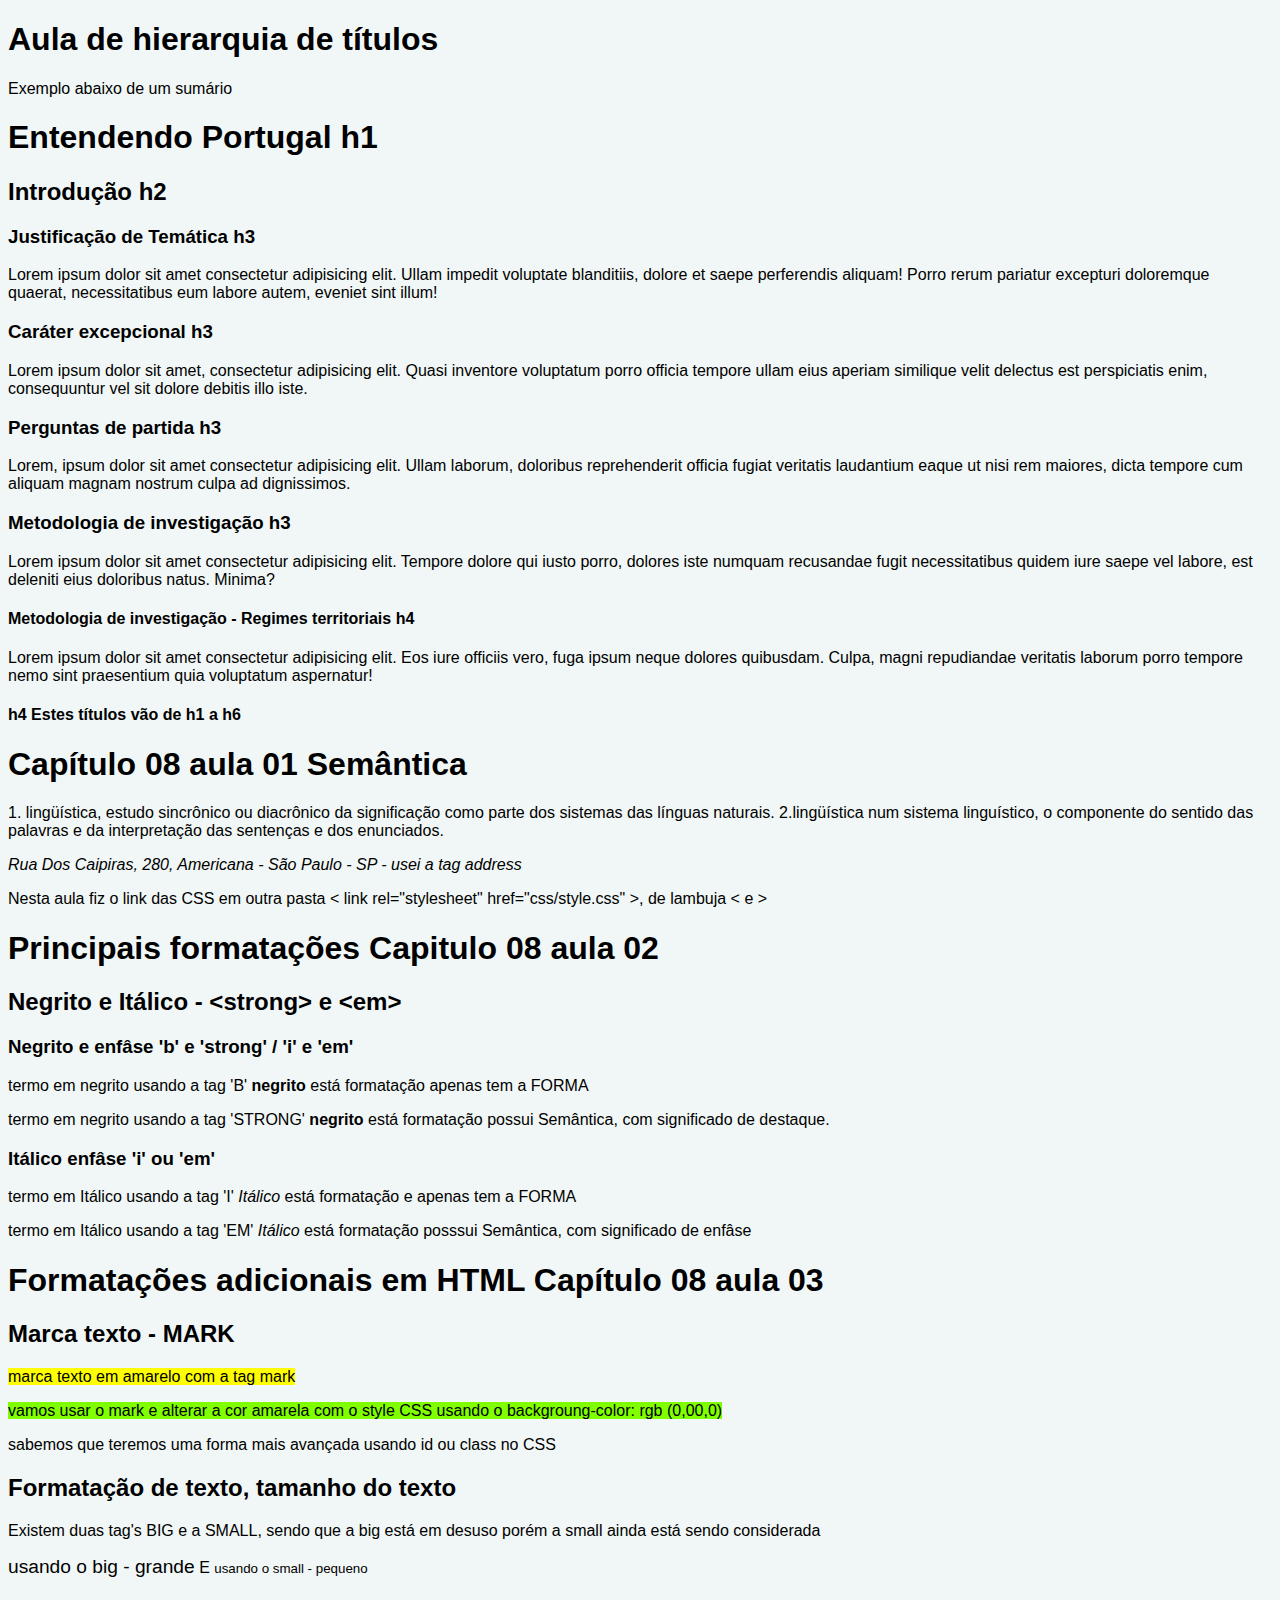
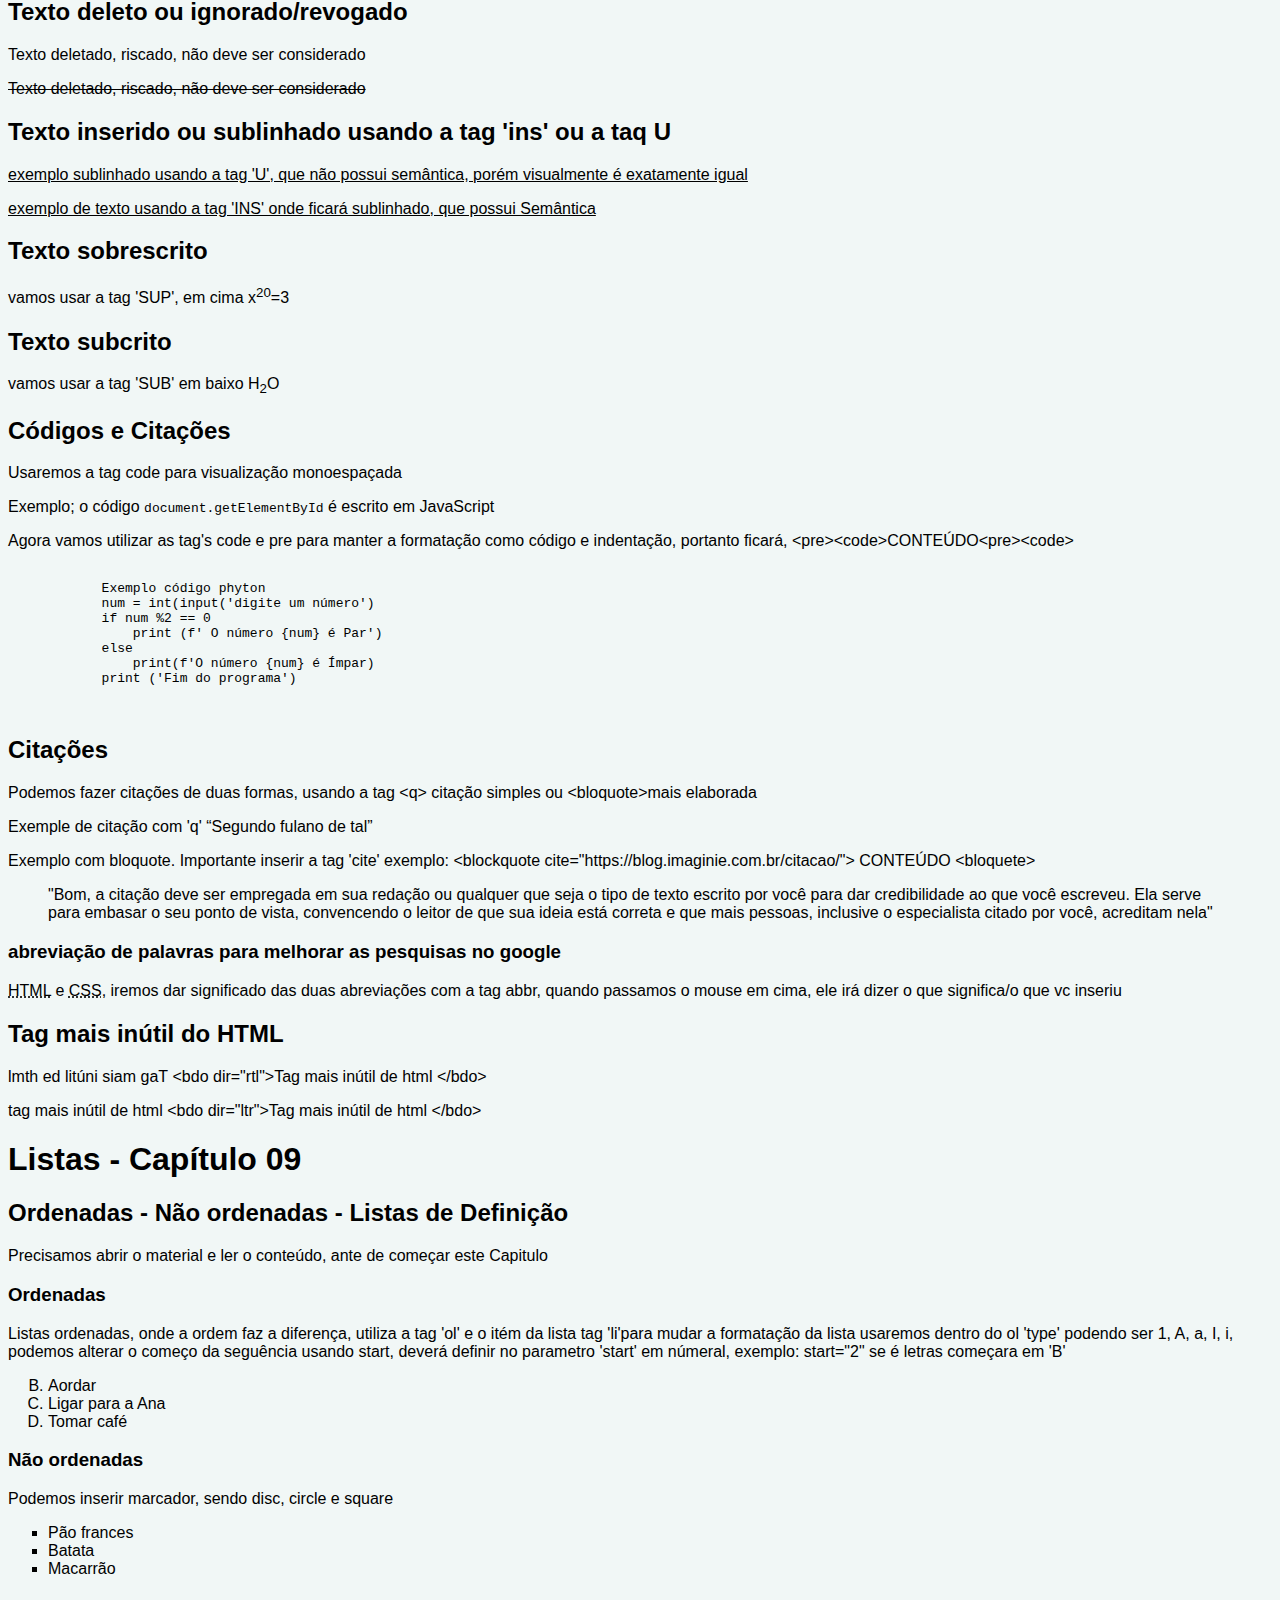
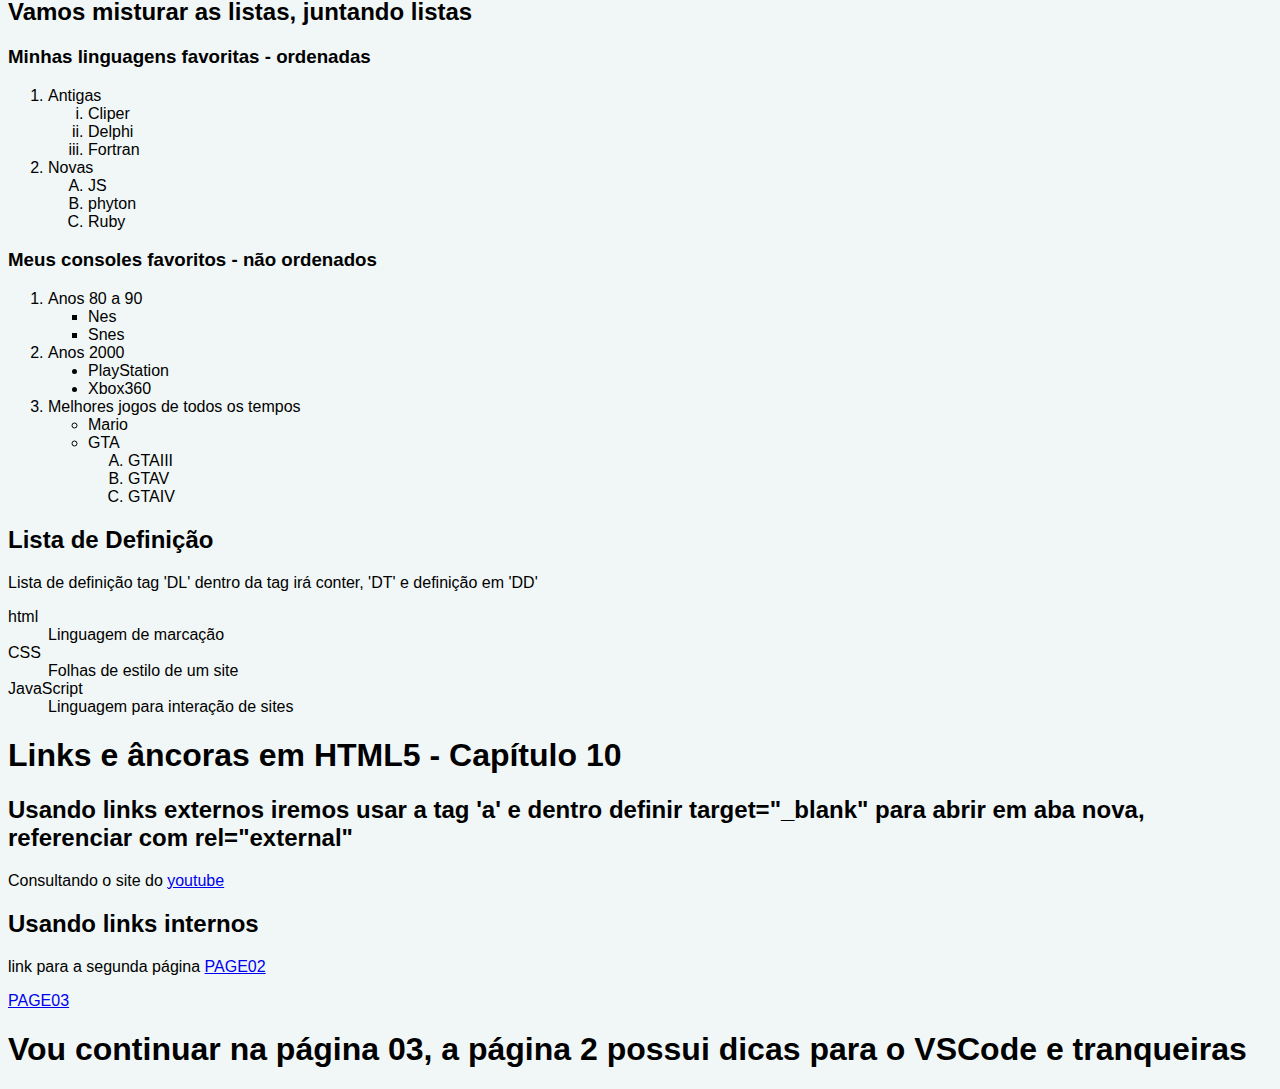
==== commit b712a6fc: "26-01-2021" ====
--- a/index.html
+++ b/index.html
@@ -11,25 +11,6 @@
 </head>
 
 <body>
-    <h1>COMANDO VCODE</h1>
-    <p>ctrl + shift + p, para envelopar 'Emment:Quebra linha com abreviação', selecione a frase, enter, inserir a tag
-        que será utilizada</p>
-    <p>Identar shift + alt +f</p>
-    <p>Quebra de linha alt + z</p>
-    <hr>
-    <h1>Imagens retiradas no google - Capítulo 06</h1>
-    <h2>Abaixo vc irá visualizar imagens que estão na mesma pasta</h2>
-        <img src="image/paisagem600.jpg" alt="paisagem"> <br>
-        <img src="image/html-5-1-1175208.png" alt="html">
-        <img src="image/CSS3_logo_and_wordmark.svg.png" alt="css">
-        <p>Essas imangens acima estão em pastas locais, agora vamos carregar imagens por meio de links de outros sites &#x1F601</p>
-        <!-- usei o width para redimencionar a imagem -->
-        <img src="https://encrypted-tbn0.gstatic.com/images?q=tbn:ANd9GcTFD4wRRAU5uV0O5OyGJUHygMBTLPXZ2Dfh7w&usqp=CAU"
-            alt="LogoDaInternet" width="250">
-        <img src="https://cdn.mensagenscomamor.com/content/images/m000157873.jpg?v=0&w=300&h=225" alt="amore">
-        <img width="230"
-            src="https://upload.wikimedia.org/wikipedia/commons/thumb/9/99/Unofficial_JavaScript_logo_2.svg/1200px-Unofficial_JavaScript_logo_2.svg.png"
-            alt="2js">
         <h1>Aula de hierarquia de títulos</h1>
         <p>Exemplo abaixo de um sumário</p>
         <h1>Entendendo Portugal h1 </h1>
@@ -209,6 +190,13 @@
         <h1>Links e âncoras em HTML5 - Capítulo 10</h1>
         <h2>Usando links externos iremos usar a tag 'a' e dentro definir target="_blank" para abrir em aba nova, referenciar com rel="external"</h2>
         <p>Consultando o site do <a href="https://www.youtube.com" target="_blank" rel="external">youtube</a></p>
+        <!-- Você pode colocar na rel (referencia) como rel="nofollow" explicar p/ o google não indicar 
+        é estranho, mas é isso mesmo.-->
+        <h2>Usando links internos</h2>
+        <p>link para a segunda página <a href="page2.html" rel="next">PAGE02</a></p>
+        <p><a href="noticias/page3.html">PAGE03</a></p>
+        <h1>Vou continuar na página 03, a página 2 possui dicas para o VSCode e tranqueiras </h1>
+
         
       
 
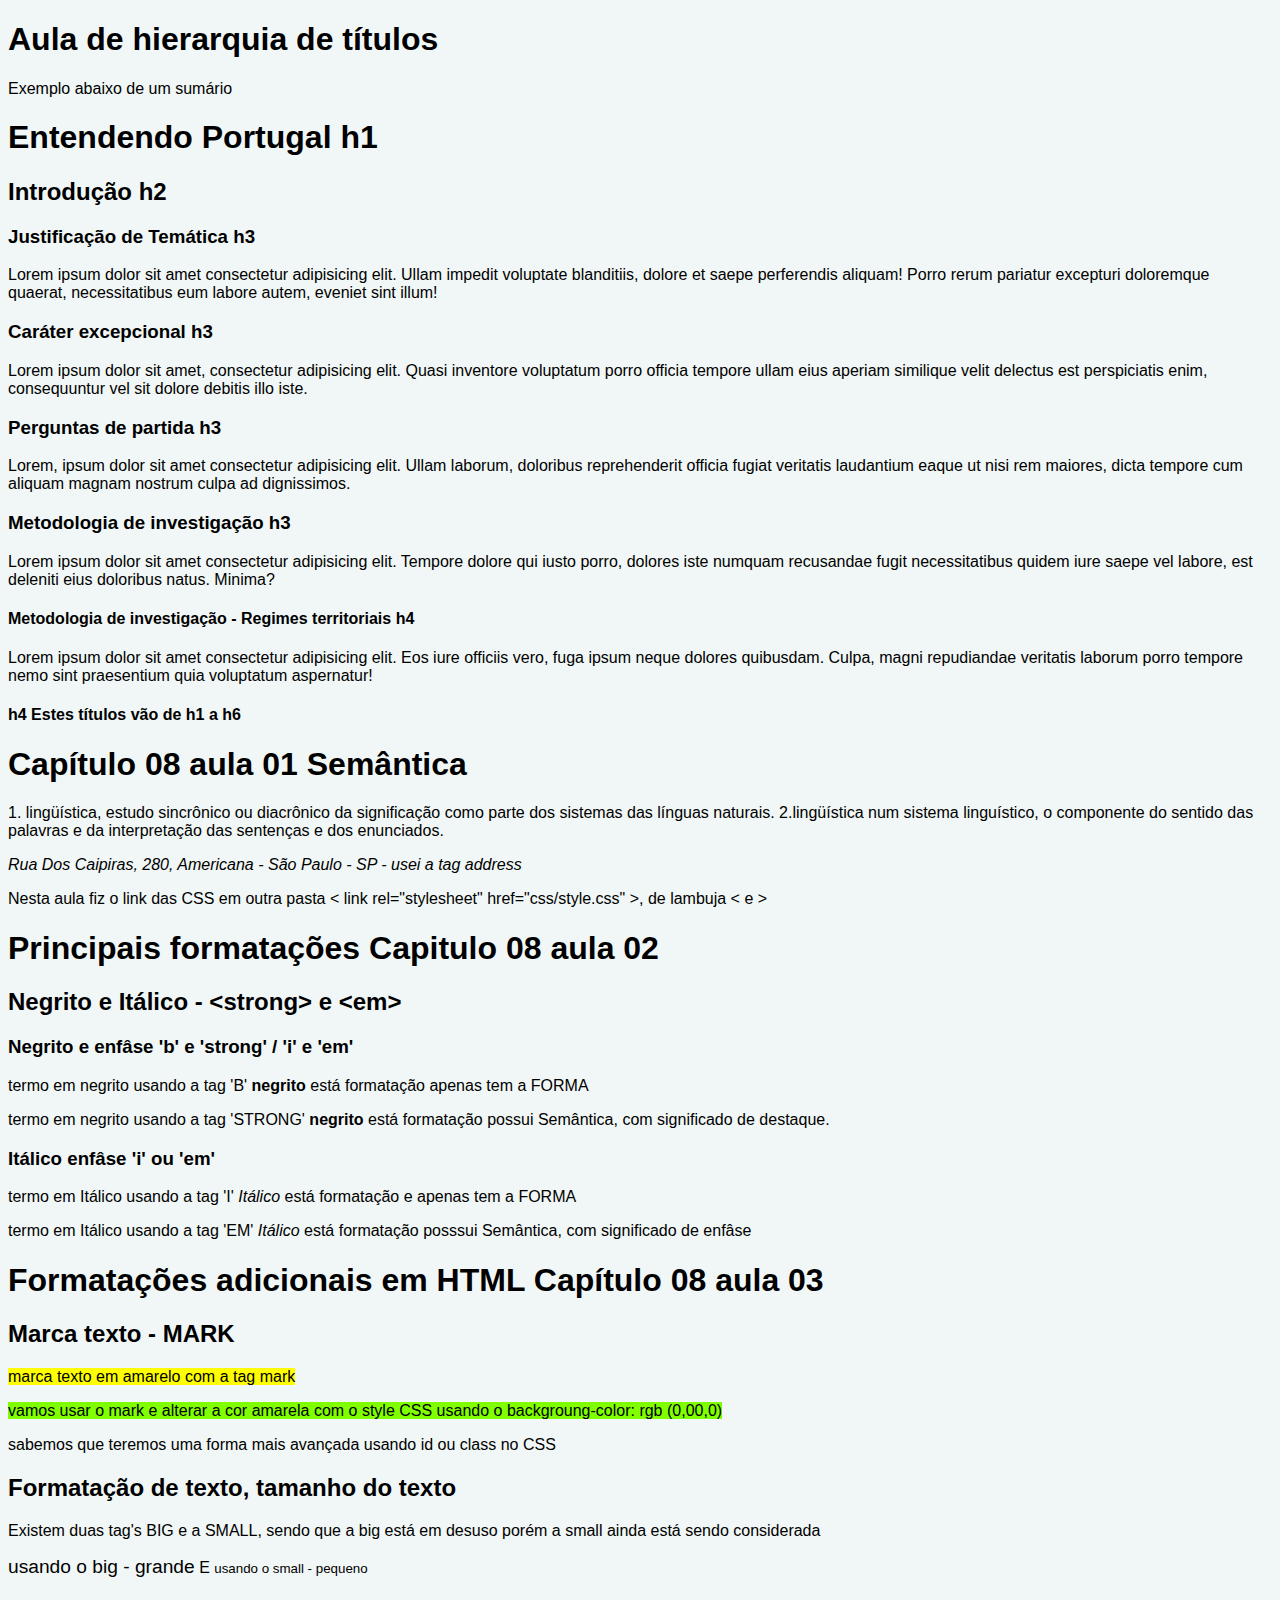
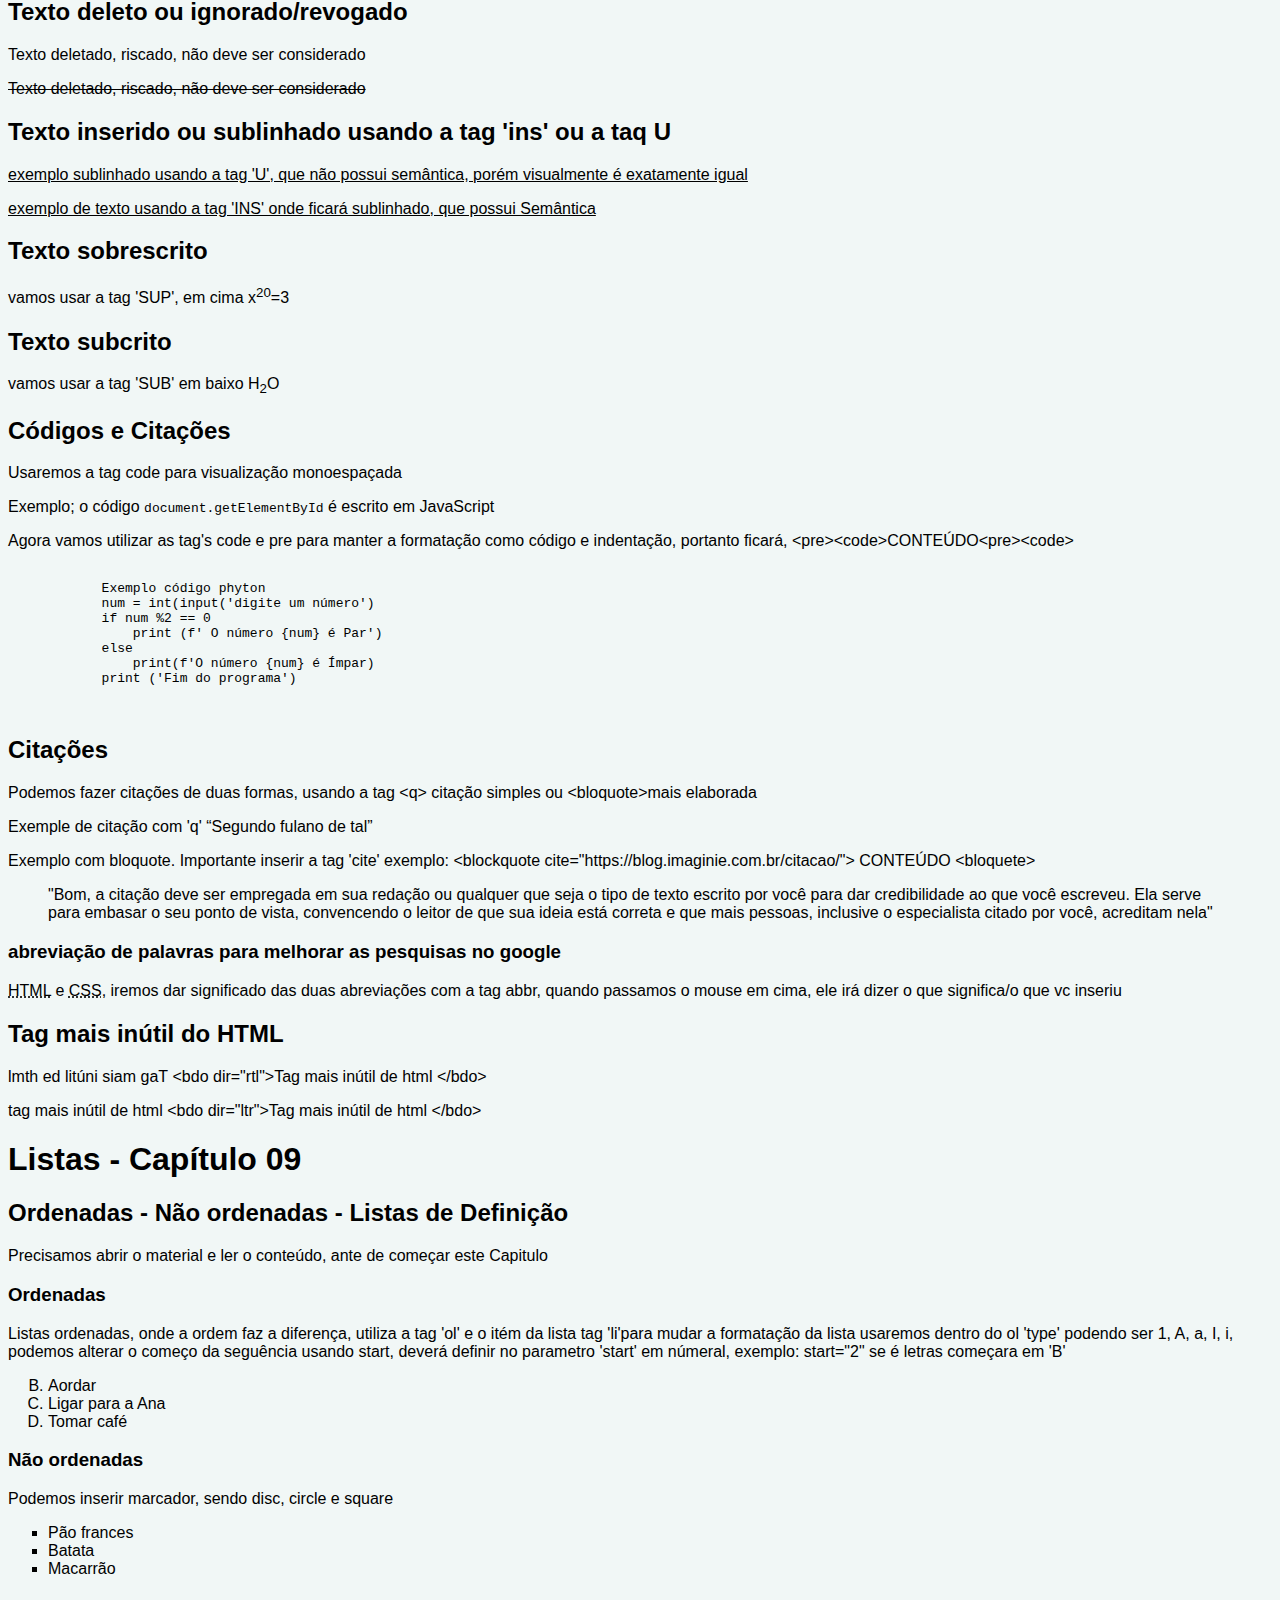
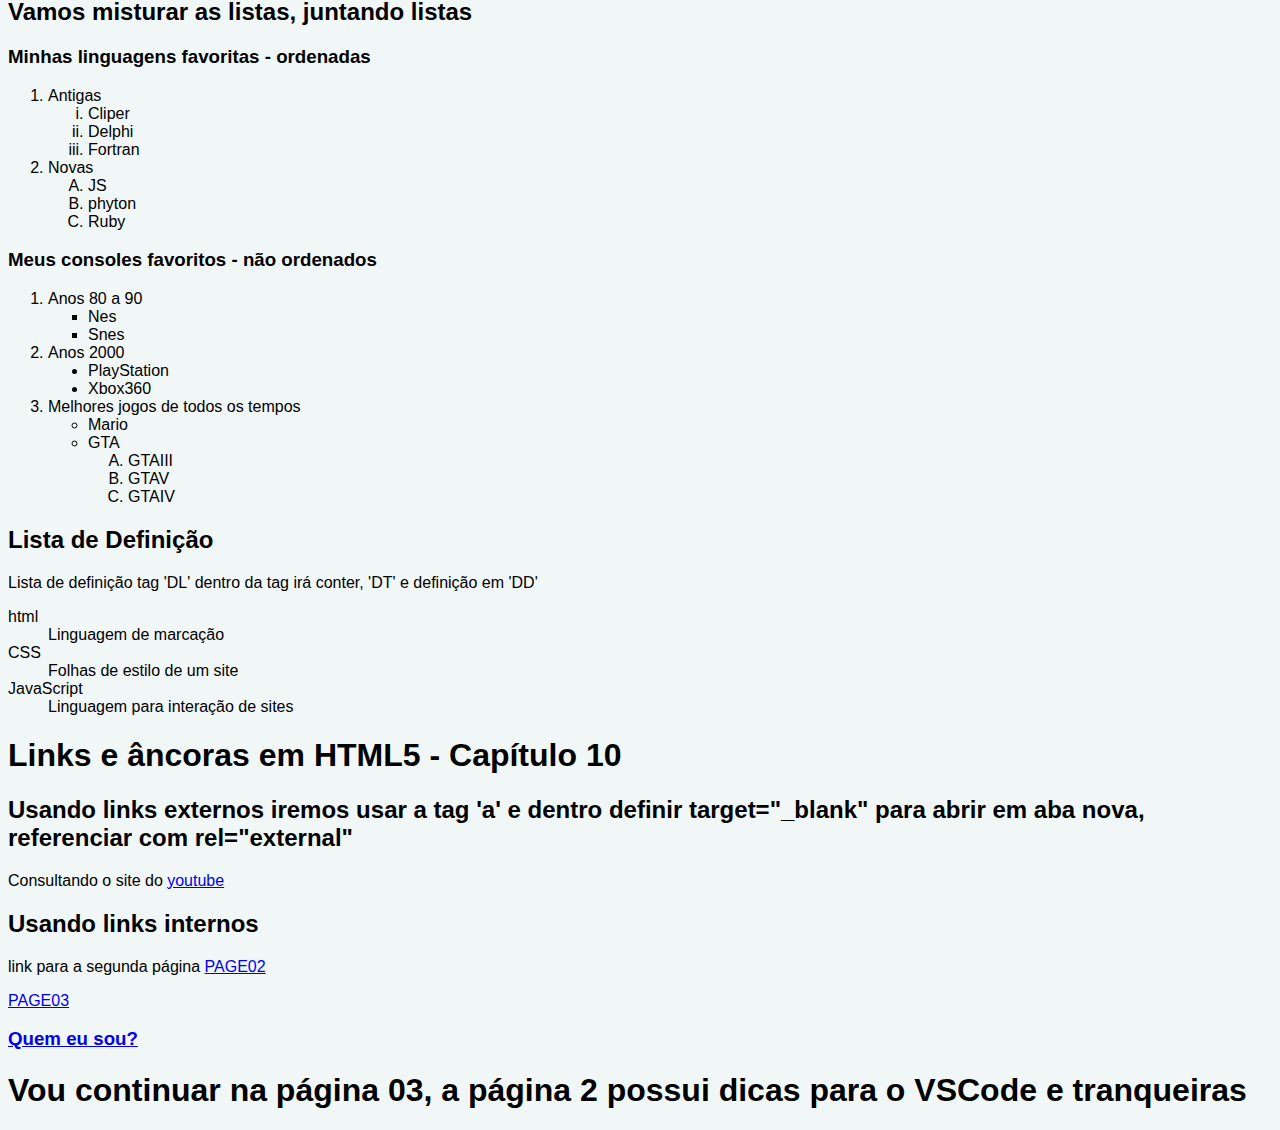
==== commit 874356ae: "29-01-2021" ====
--- a/index.html
+++ b/index.html
@@ -195,6 +195,7 @@
         <h2>Usando links internos</h2>
         <p>link para a segunda página <a href="page2.html" rel="next">PAGE02</a></p>
         <p><a href="noticias/page3.html">PAGE03</a></p>
+        <h3><a href="quemeusou/quemeusou.html">Quem eu sou?</a></h3>
         <h1>Vou continuar na página 03, a página 2 possui dicas para o VSCode e tranqueiras </h1>
 
         
